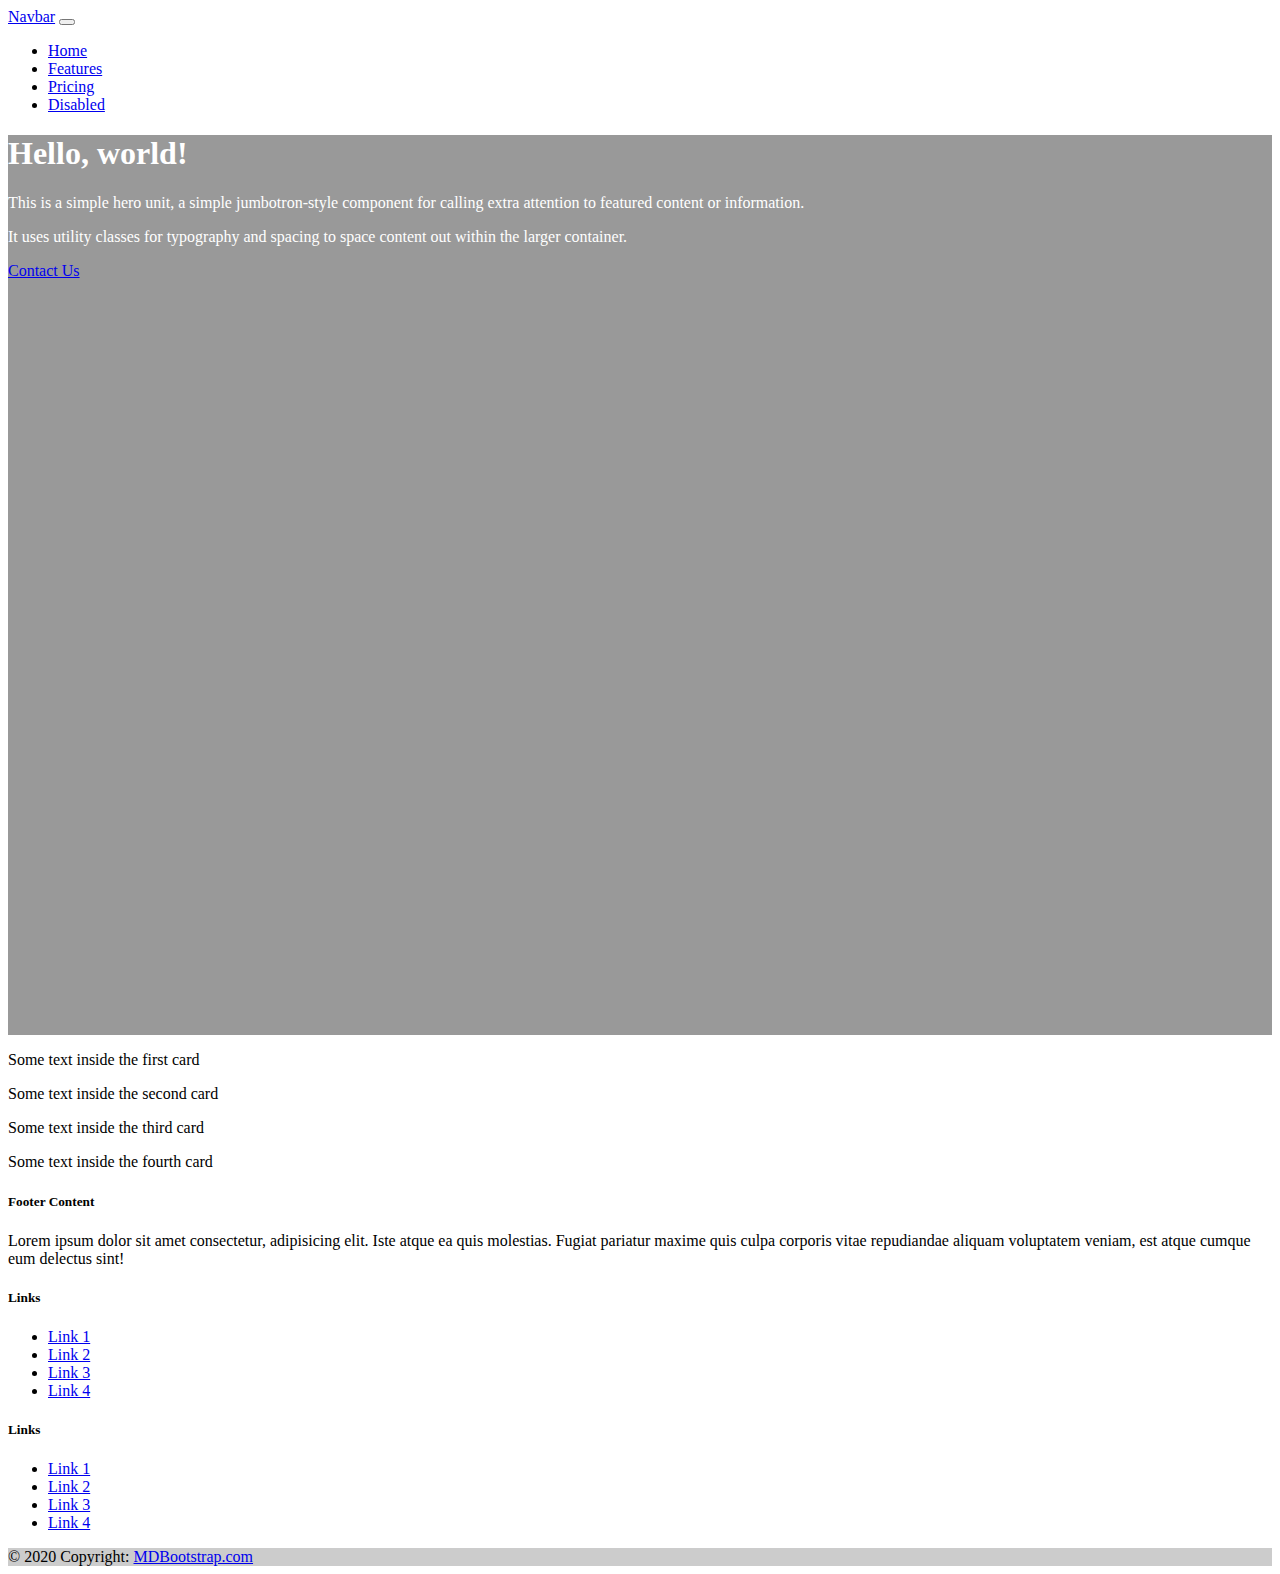
==== index.html @ ea121fef "first half" ====
<!doctype html>
<html lang="en">
  <head>
    <!-- Required meta tags -->
    <meta charset="utf-8">
    <meta name="viewport" content="width=device-width, initial-scale=1">

    <!-- Bootstrap CSS -->
    <link href="https://cdn.jsdelivr.net/npm/bootstrap@5.0.0-beta1/dist/css/bootstrap.min.css" rel="stylesheet" integrity="sha384-giJF6kkoqNQ00vy+HMDP7azOuL0xtbfIcaT9wjKHr8RbDVddVHyTfAAsrekwKmP1" crossorigin="anonymous">
    <link rel="stylesheet" href="style.css">
    <title>Hello, world!</title>
  </head>
  <body>

    <!-- this is the navbar -->
    <nav class="navbar navbar-expand-lg navbar-light bg-light">
        <div class="container-fluid">
          <a class="navbar-brand" href="#">Navbar</a>
          <button class="navbar-toggler" type="button" data-bs-toggle="collapse" data-bs-target="#navbarNav" aria-controls="navbarNav" aria-expanded="false" aria-label="Toggle navigation">
            <span class="navbar-toggler-icon"></span>
          </button>
          <div class="collapse navbar-collapse" id="navbarNav">
            <ul class="navbar-nav">
              <li class="nav-item">
                <a class="nav-link active" aria-current="page" href="#">Home</a>
              </li>
              <li class="nav-item">
                <a class="nav-link" href="#">Features</a>
              </li>
              <li class="nav-item">
                <a class="nav-link" href="#">Pricing</a>
              </li>
              <li class="nav-item">
                <a class="nav-link disabled" href="#" tabindex="-1" aria-disabled="true">Disabled</a>
              </li>
            </ul>
          </div>
        </div>
      </nav>

      <!-- this is the banner -->
      <div class="jumbotron p-5">
        <h1 class="display-4">Hello, world!</h1>
        <p class="lead">This is a simple hero unit, a simple jumbotron-style component for calling extra attention to featured content or information.</p>
        
        <p>It uses utility classes for typography and spacing to space content out within the larger container.</p>
        <p class="lead">
          <a class="btn btn-primary btn-lg" href="#" role="button">Contact Us</a>
        </p>
      </div>

      <div class="card-deck">
        <div class="card bg-primary">
          <div class="card-body text-center">
            <p class="card-text">Some text inside the first card</p>
          </div>
        </div>
        <div class="card bg-warning">
          <div class="card-body text-center">
            <p class="card-text">Some text inside the second card</p>
          </div>
        </div>
        <div class="card bg-success">
          <div class="card-body text-center">
            <p class="card-text">Some text inside the third card</p>
          </div>
        </div>
        <div class="card bg-danger">
          <div class="card-body text-center">
            <p class="card-text">Some text inside the fourth card</p>
          </div>
        </div>
      </div>

      <!-- this is the footer -->
      <footer class="bg-primary text-white text-center text-lg-start">
        <!-- Grid container -->
        <div class="container p-4">
          <!--Grid row-->
          <div class="row">
            <!--Grid column-->
            <div class="col-lg-6 col-md-12 mb-4 mb-md-0">
              <h5 class="text-uppercase">Footer Content</h5>
      
              <p>
                Lorem ipsum dolor sit amet consectetur, adipisicing elit. Iste atque ea quis
                molestias. Fugiat pariatur maxime quis culpa corporis vitae repudiandae aliquam
                voluptatem veniam, est atque cumque eum delectus sint!
              </p>
            </div>
            <!--Grid column-->
      
            <!--Grid column-->
            <div class="col-lg-3 col-md-6 mb-4 mb-md-0">
              <h5 class="text-uppercase">Links</h5>
      
              <ul class="list-unstyled mb-0">
                <li>
                  <a href="#!" class="text-white">Link 1</a>
                </li>
                <li>
                  <a href="#!" class="text-white">Link 2</a>
                </li>
                <li>
                  <a href="#!" class="text-white">Link 3</a>
                </li>
                <li>
                  <a href="#!" class="text-white">Link 4</a>
                </li>
              </ul>
            </div>
            <!--Grid column-->
      
            <!--Grid column-->
            <div class="col-lg-3 col-md-6 mb-4 mb-md-0">
              <h5 class="text-uppercase mb-0">Links</h5>
      
              <ul class="list-unstyled">
                <li>
                  <a href="#!" class="text-white">Link 1</a>
                </li>
                <li>
                  <a href="#!" class="text-white">Link 2</a>
                </li>
                <li>
                  <a href="#!" class="text-white">Link 3</a>
                </li>
                <li>
                  <a href="#!" class="text-white">Link 4</a>
                </li>
              </ul>
            </div>
            <!--Grid column-->
          </div>
          <!--Grid row-->
        </div>
        <!-- Grid container -->
      
        <!-- Copyright -->
        <div class="text-center p-3" style="background-color: rgba(0, 0, 0, 0.2)">
          © 2020 Copyright:
          <a class="text-white" href="https://mdbootstrap.com/">MDBootstrap.com</a>
        </div>
        <!-- Copyright -->
      </footer>

  
      <script src="https://cdn.jsdelivr.net/npm/bootstrap@5.0.0-beta1/dist/js/bootstrap.bundle.min.js" integrity="sha384-ygbV9kiqUc6oa4msXn9868pTtWMgiQaeYH7/t7LECLbyPA2x65Kgf80OJFdroafW" crossorigin="anonymous"></script>
</body>
</html>
---- style.css ----
.jumbotron {
    background-image: linear-gradient(rgba(0,0,0,0.4),rgba(0,0,0,0.4)), url(https://images.pexels.com/photos/3629227/pexels-photo-3629227.jpeg?auto=compress&cs=tinysrgb&dpr=2&h=750&w=1260);
    background-position: center;
    background-size: cover;
    height: 100vh;
    color: white;
}
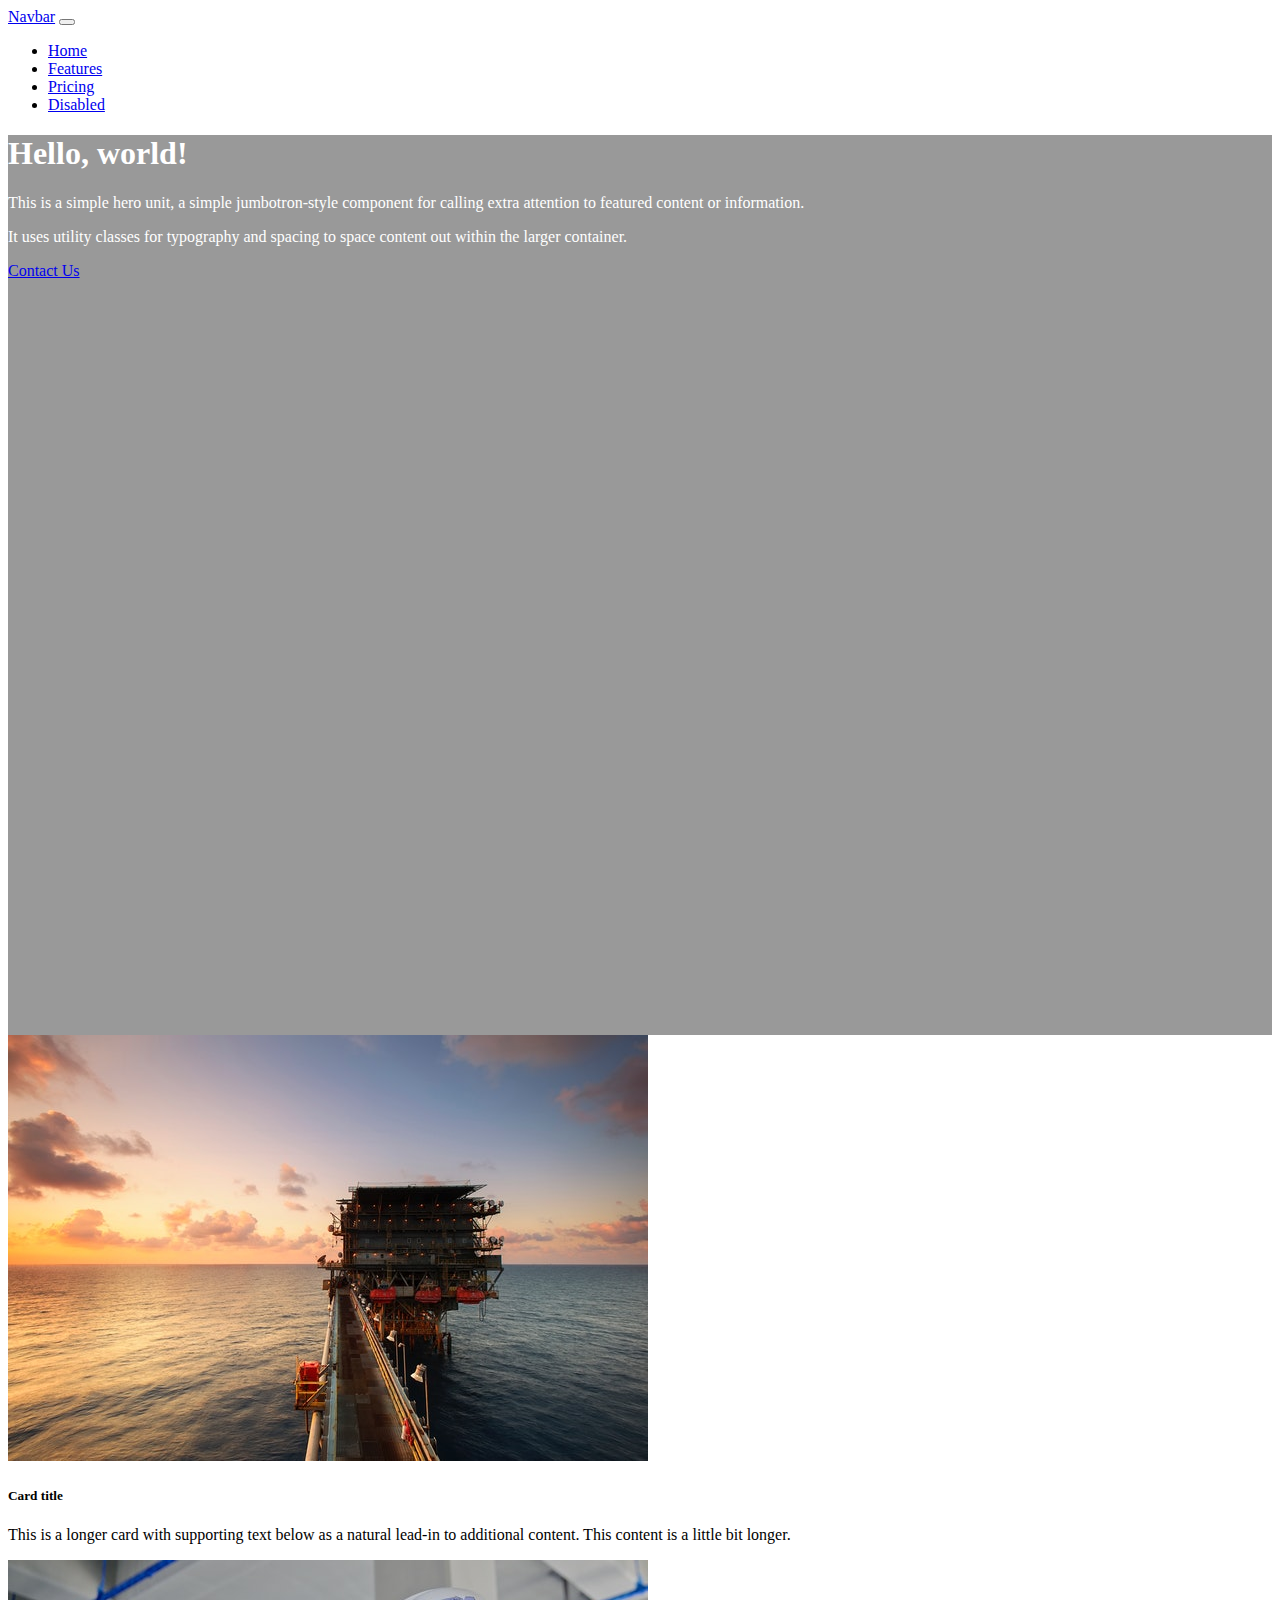
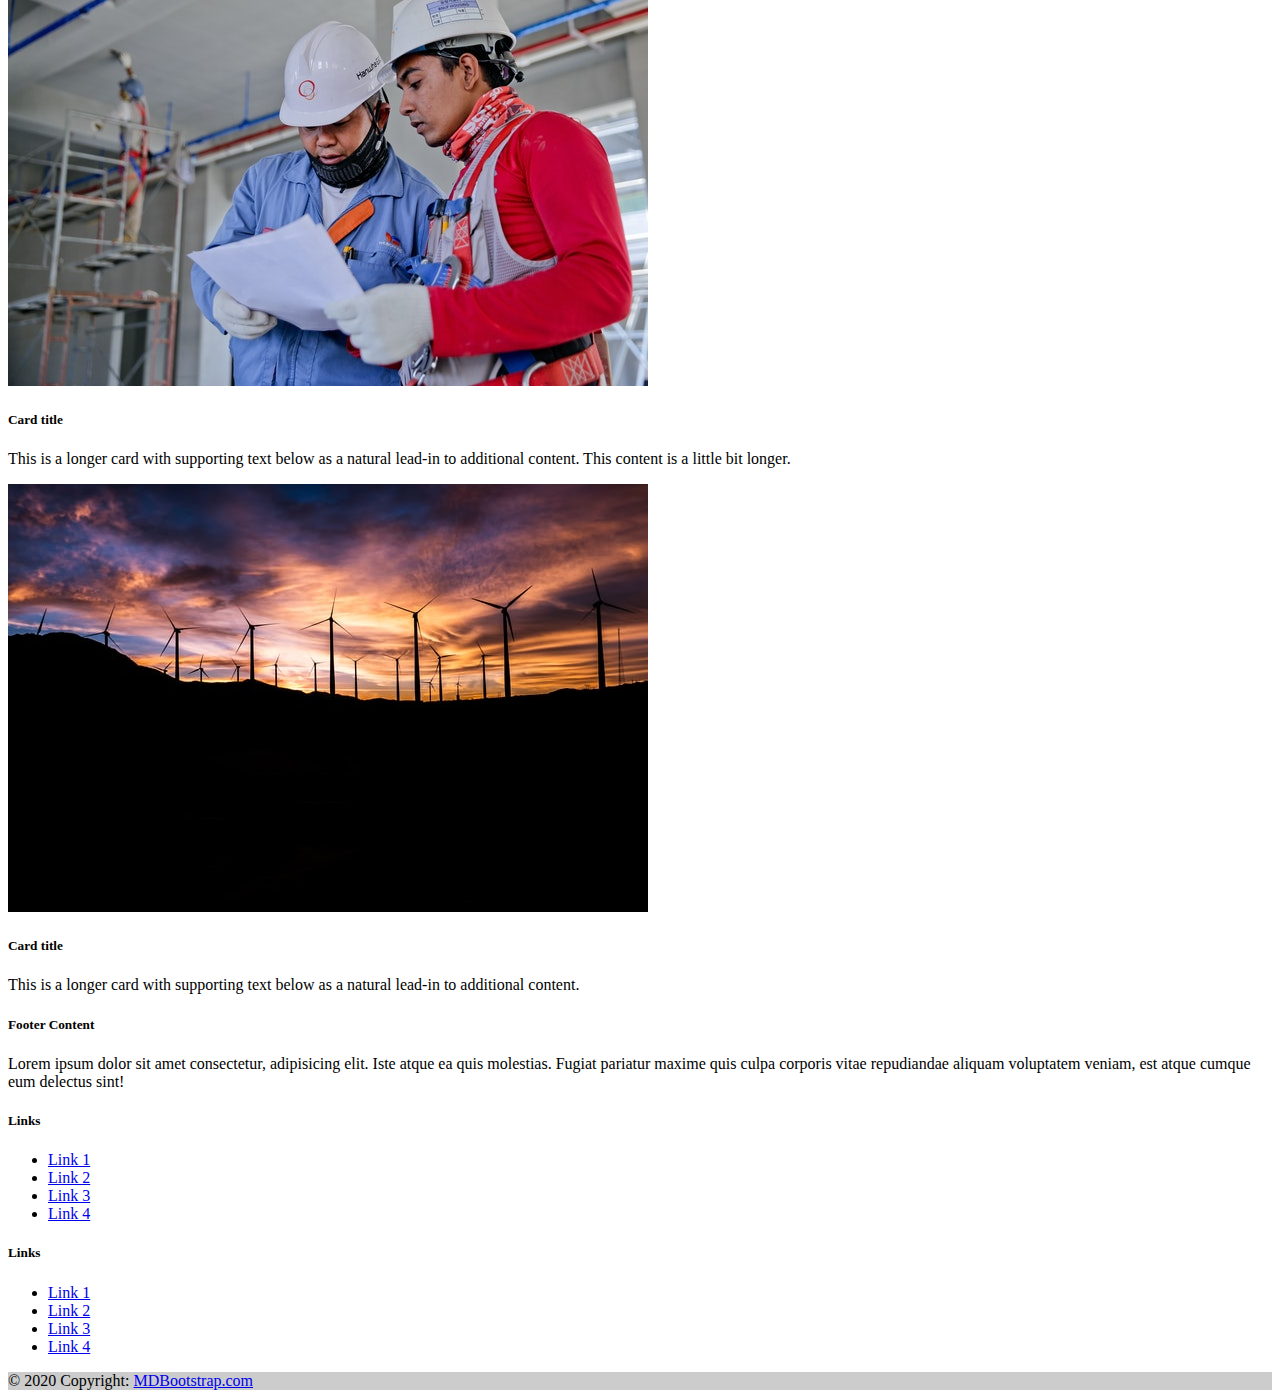
==== commit 6be5f314: "added cards" ====
--- a/index.html
+++ b/index.html
@@ -49,29 +49,58 @@
         </p>
       </div>
 
-      <div class="card-deck">
-        <div class="card bg-primary">
-          <div class="card-body text-center">
-            <p class="card-text">Some text inside the first card</p>
+      <!-- this is the card section -->
+      <div class="row row-cols-1 row-cols-md-3 g-4">
+        <div class="col">
+          <div class="card">
+            <img
+              src="images/card1.jpg"
+              class="card-img-top"
+              alt="..."
+            />
+            <div class="card-body">
+              <h5 class="card-title">Card title</h5>
+              <p class="card-text">
+                This is a longer card with supporting text below as a natural lead-in to
+                additional content. This content is a little bit longer.
+              </p>
+            </div>
           </div>
         </div>
-        <div class="card bg-warning">
-          <div class="card-body text-center">
-            <p class="card-text">Some text inside the second card</p>
+        <div class="col">
+          <div class="card">
+            <img
+              src="images/working.jpg"
+              class="card-img-top"
+              alt="..."
+            />
+            <div class="card-body">
+              <h5 class="card-title">Card title</h5>
+              <p class="card-text">
+                This is a longer card with supporting text below as a natural lead-in to
+                additional content. This content is a little bit longer.
+              </p>
+            </div>
           </div>
         </div>
-        <div class="card bg-success">
-          <div class="card-body text-center">
-            <p class="card-text">Some text inside the third card</p>
-          </div>
-        </div>
-        <div class="card bg-danger">
-          <div class="card-body text-center">
-            <p class="card-text">Some text inside the fourth card</p>
+        <div class="col">
+          <div class="card">
+            <img
+              src="images/wind.jpg"
+              class="card-img-top"
+              alt="..."
+            />
+            <div class="card-body">
+              <h5 class="card-title">Card title</h5>
+              <p class="card-text">
+                This is a longer card with supporting text below as a natural lead-in to
+                additional content.
+              </p>
+            </div>
           </div>
         </div>
       </div>
-
+      
       <!-- this is the footer -->
       <footer class="bg-primary text-white text-center text-lg-start">
         <!-- Grid container -->
@@ -144,7 +173,9 @@
         <!-- Copyright -->
       </footer>
 
-  
-      <script src="https://cdn.jsdelivr.net/npm/bootstrap@5.0.0-beta1/dist/js/bootstrap.bundle.min.js" integrity="sha384-ygbV9kiqUc6oa4msXn9868pTtWMgiQaeYH7/t7LECLbyPA2x65Kgf80OJFdroafW" crossorigin="anonymous"></script>
+      <script src="https://code.jquery.com/jquery-3.2.1.slim.min.js" integrity="sha384-KJ3o2DKtIkvYIK3UENzmM7KCkRr/rE9/Qpg6aAZGJwFDMVNA/GpGFF93hXpG5KkN" crossorigin="anonymous"></script>
+      <script src="https://cdnjs.cloudflare.com/ajax/libs/popper.js/1.12.9/umd/popper.min.js" integrity="sha384-ApNbgh9B+Y1QKtv3Rn7W3mgPxhU9K/ScQsAP7hUibX39j7fakFPskvXusvfa0b4Q" crossorigin="anonymous"></script>
+      <script src="https://maxcdn.bootstrapcdn.com/bootstrap/4.0.0/js/bootstrap.min.js" integrity="sha384-JZR6Spejh4U02d8jOt6vLEHfe/JQGiRRSQQxSfFWpi1MquVdAyjUar5+76PVCmYl" crossorigin="anonymous"></script>
+    
 </body>
 </html>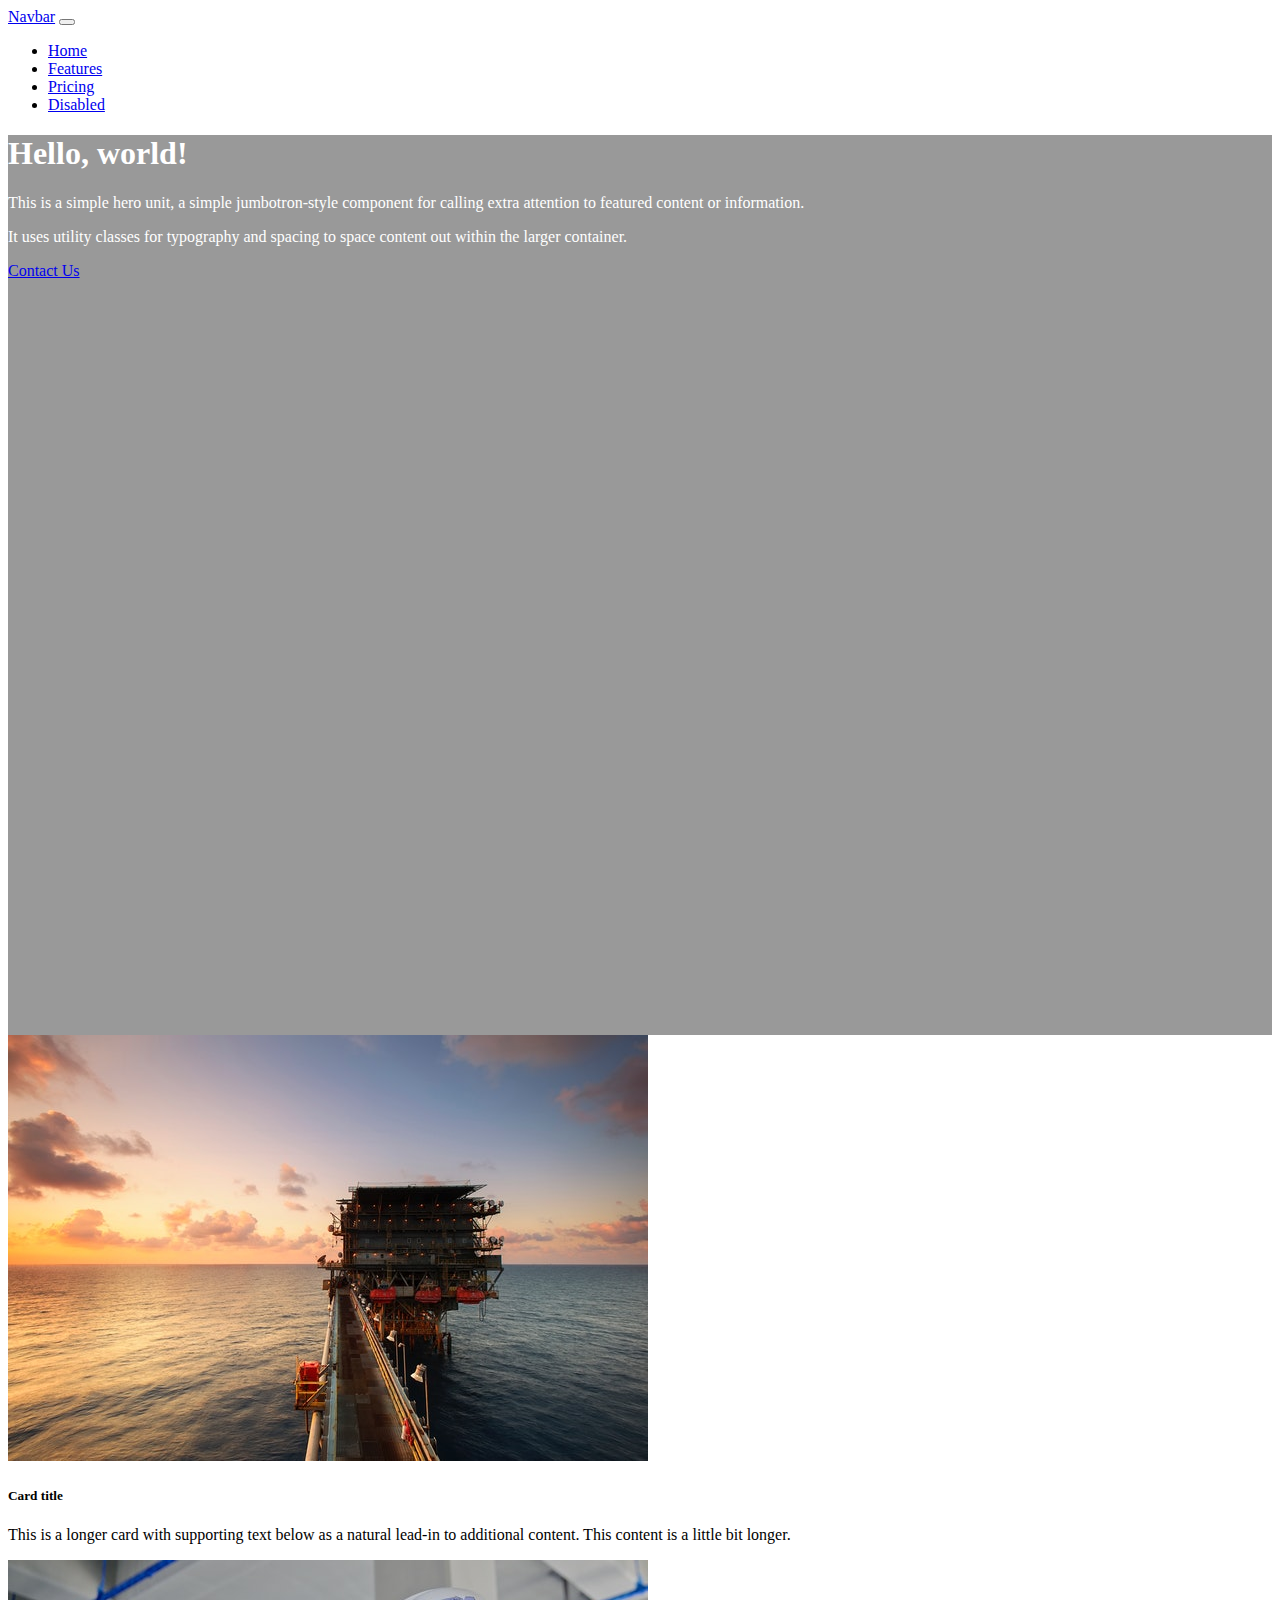
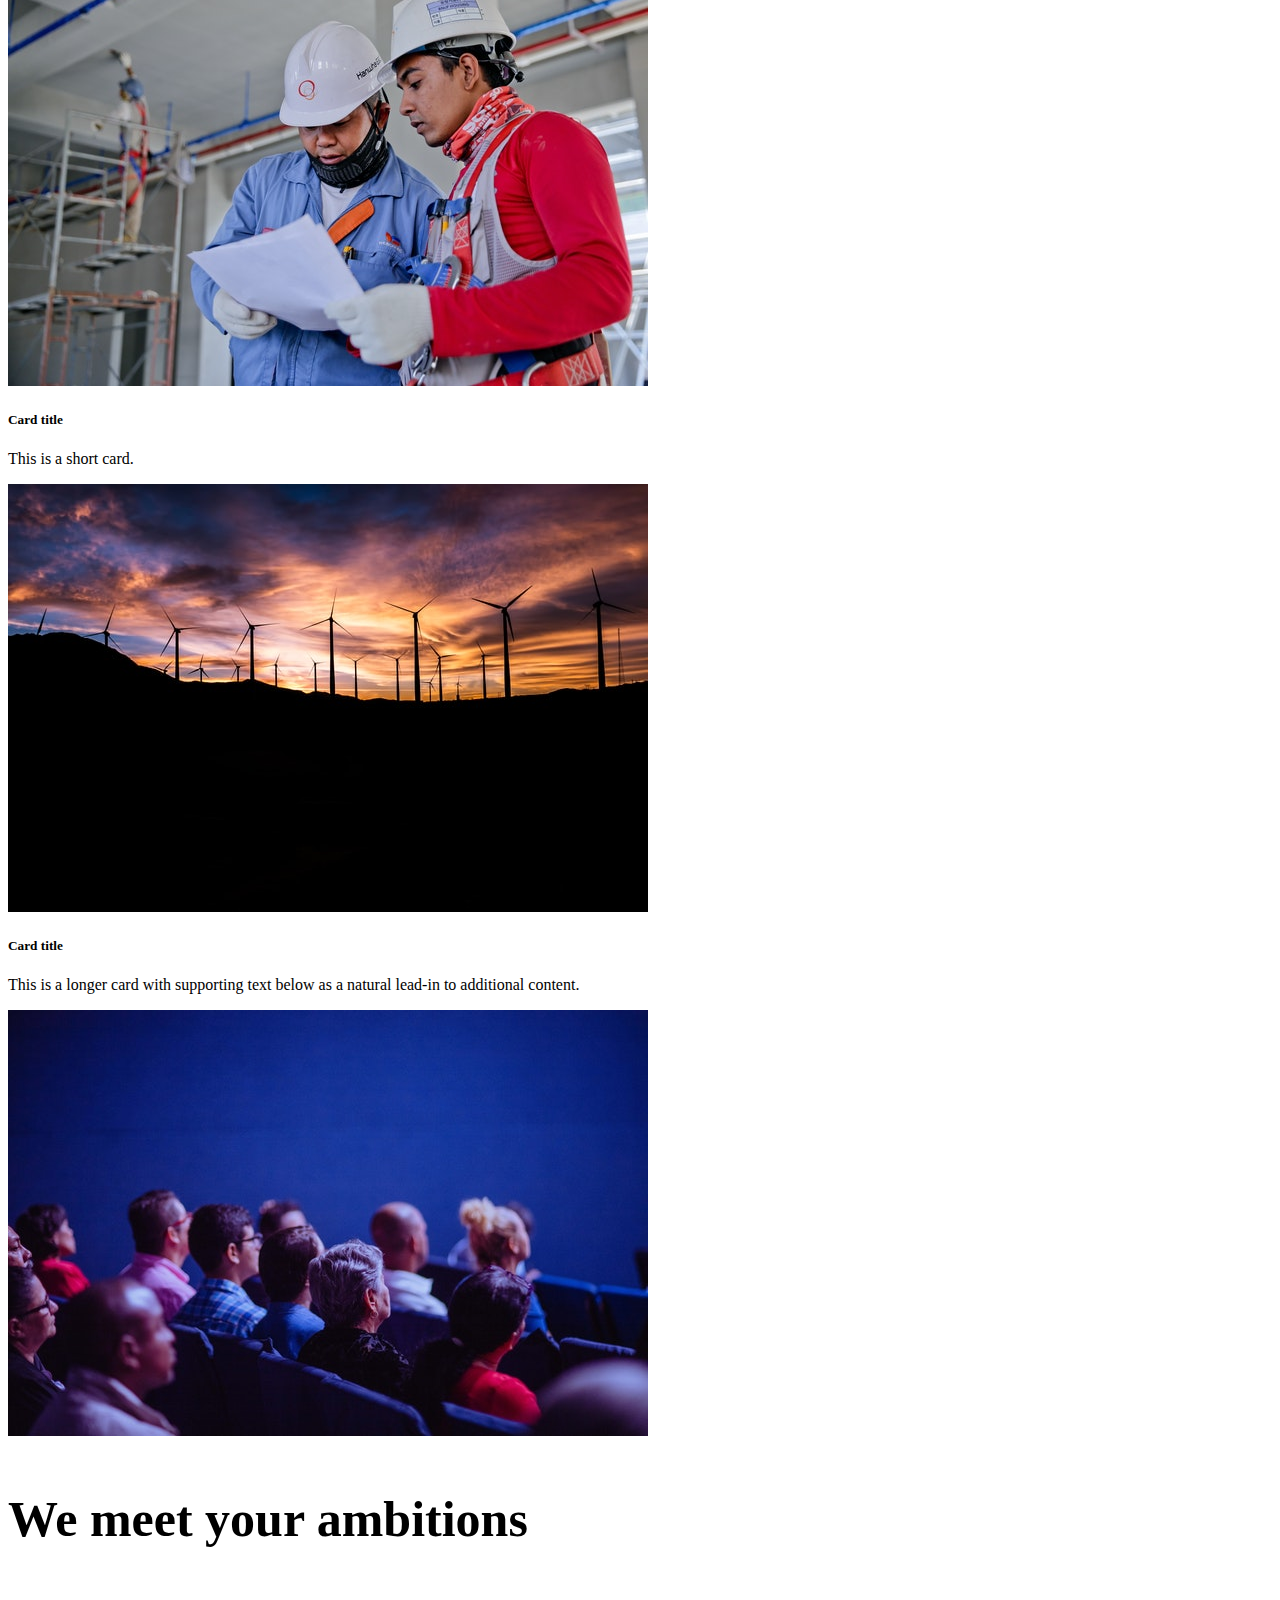
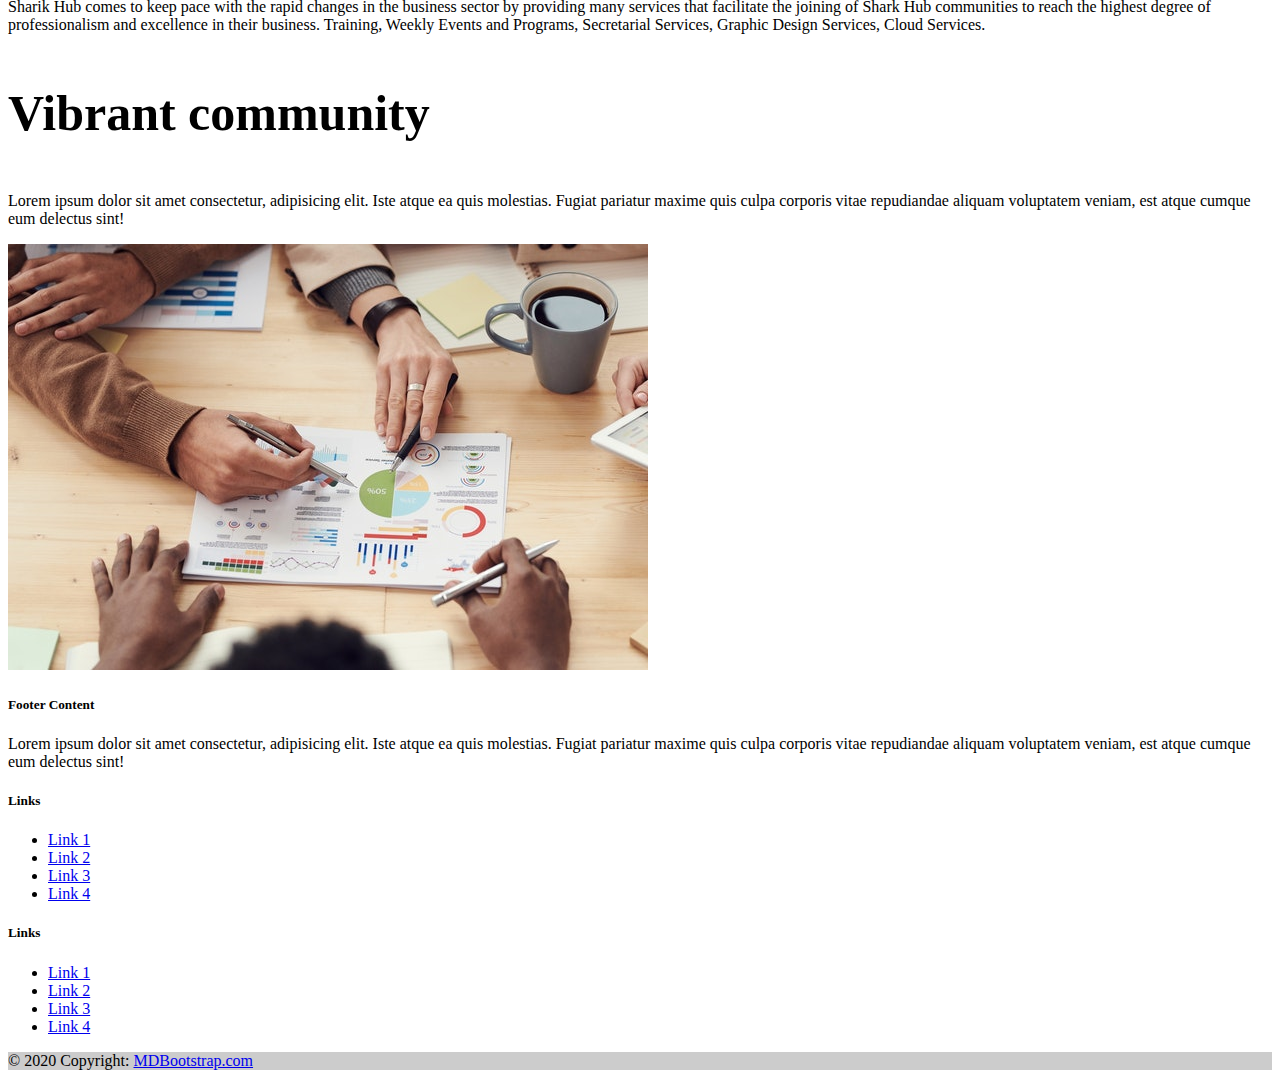
==== commit 521fd142: "finished the first page" ====
--- a/index.html
+++ b/index.html
@@ -40,7 +40,7 @@
 
       <!-- this is the banner -->
       <div class="jumbotron p-5">
-        <h1 class="display-4">Hello, world!</h1>
+        <h1 class="display-1">Hello, world!</h1>
         <p class="lead">This is a simple hero unit, a simple jumbotron-style component for calling extra attention to featured content or information.</p>
         
         <p>It uses utility classes for typography and spacing to space content out within the larger container.</p>
@@ -50,9 +50,9 @@
       </div>
 
       <!-- this is the card section -->
-      <div class="row row-cols-1 row-cols-md-3 g-4">
+      <div class="row row-cols-1 row-cols-md-3 g-4 mt-1">
         <div class="col">
-          <div class="card">
+          <div class="card h-100">
             <img
               src="images/card1.jpg"
               class="card-img-top"
@@ -68,7 +68,7 @@
           </div>
         </div>
         <div class="col">
-          <div class="card">
+          <div class="card h-100">
             <img
               src="images/working.jpg"
               class="card-img-top"
@@ -76,15 +76,12 @@
             />
             <div class="card-body">
               <h5 class="card-title">Card title</h5>
-              <p class="card-text">
-                This is a longer card with supporting text below as a natural lead-in to
-                additional content. This content is a little bit longer.
-              </p>
+              <p class="card-text">This is a short card.</p>
             </div>
           </div>
         </div>
         <div class="col">
-          <div class="card">
+          <div class="card h-100">
             <img
               src="images/wind.jpg"
               class="card-img-top"
@@ -100,7 +97,43 @@
           </div>
         </div>
       </div>
-      
+
+      <!-- middle section -->
+     
+
+       <div class="container">
+        <div class="row featured mt-5">
+      
+          <div class="col-12 col-lg-8">
+              <img src="images/img2.jpg" alt="meeting" class="img-fluid">
+          </div>
+      
+          <div class="col-12 col-lg-4">
+            <h3 style="font-size: 50px;">We meet your ambitions</h3>
+            <p>Sharik Hub comes to keep pace with the rapid changes in the business sector by providing many services that facilitate the joining of Shark Hub communities to reach the highest degree of professionalism and excellence in their business. Training, Weekly Events and Programs, Secretarial Services, Graphic Design Services, Cloud Services.</p>
+          </div>
+      
+        </div>
+      </div>
+
+      <div class="container">
+        <div class="row featured mt-5 mb-5">
+           <div class="col-12 col-lg-6">
+            <h3 style="font-size: 50px;">Vibrant community</h3>
+            <p>
+                Lorem ipsum dolor sit amet consectetur, adipisicing elit. Iste atque ea quis
+                molestias. Fugiat pariatur maxime quis culpa corporis vitae repudiandae aliquam
+                voluptatem veniam, est atque cumque eum delectus sint!
+              </p>          
+          </div>
+      
+          <div class="col-12 col-lg-6">
+            <img src="images/number1.jpg" alt="number" class="img-fluid">
+          </div>
+      
+        </div>
+      </div> 
+
       <!-- this is the footer -->
       <footer class="bg-primary text-white text-center text-lg-start">
         <!-- Grid container -->
--- a/style.css
+++ b/style.css
@@ -5,3 +5,7 @@
     height: 100vh;
     color: white;
 }
+
+/* .featured {
+    background-color: wheat;
+} */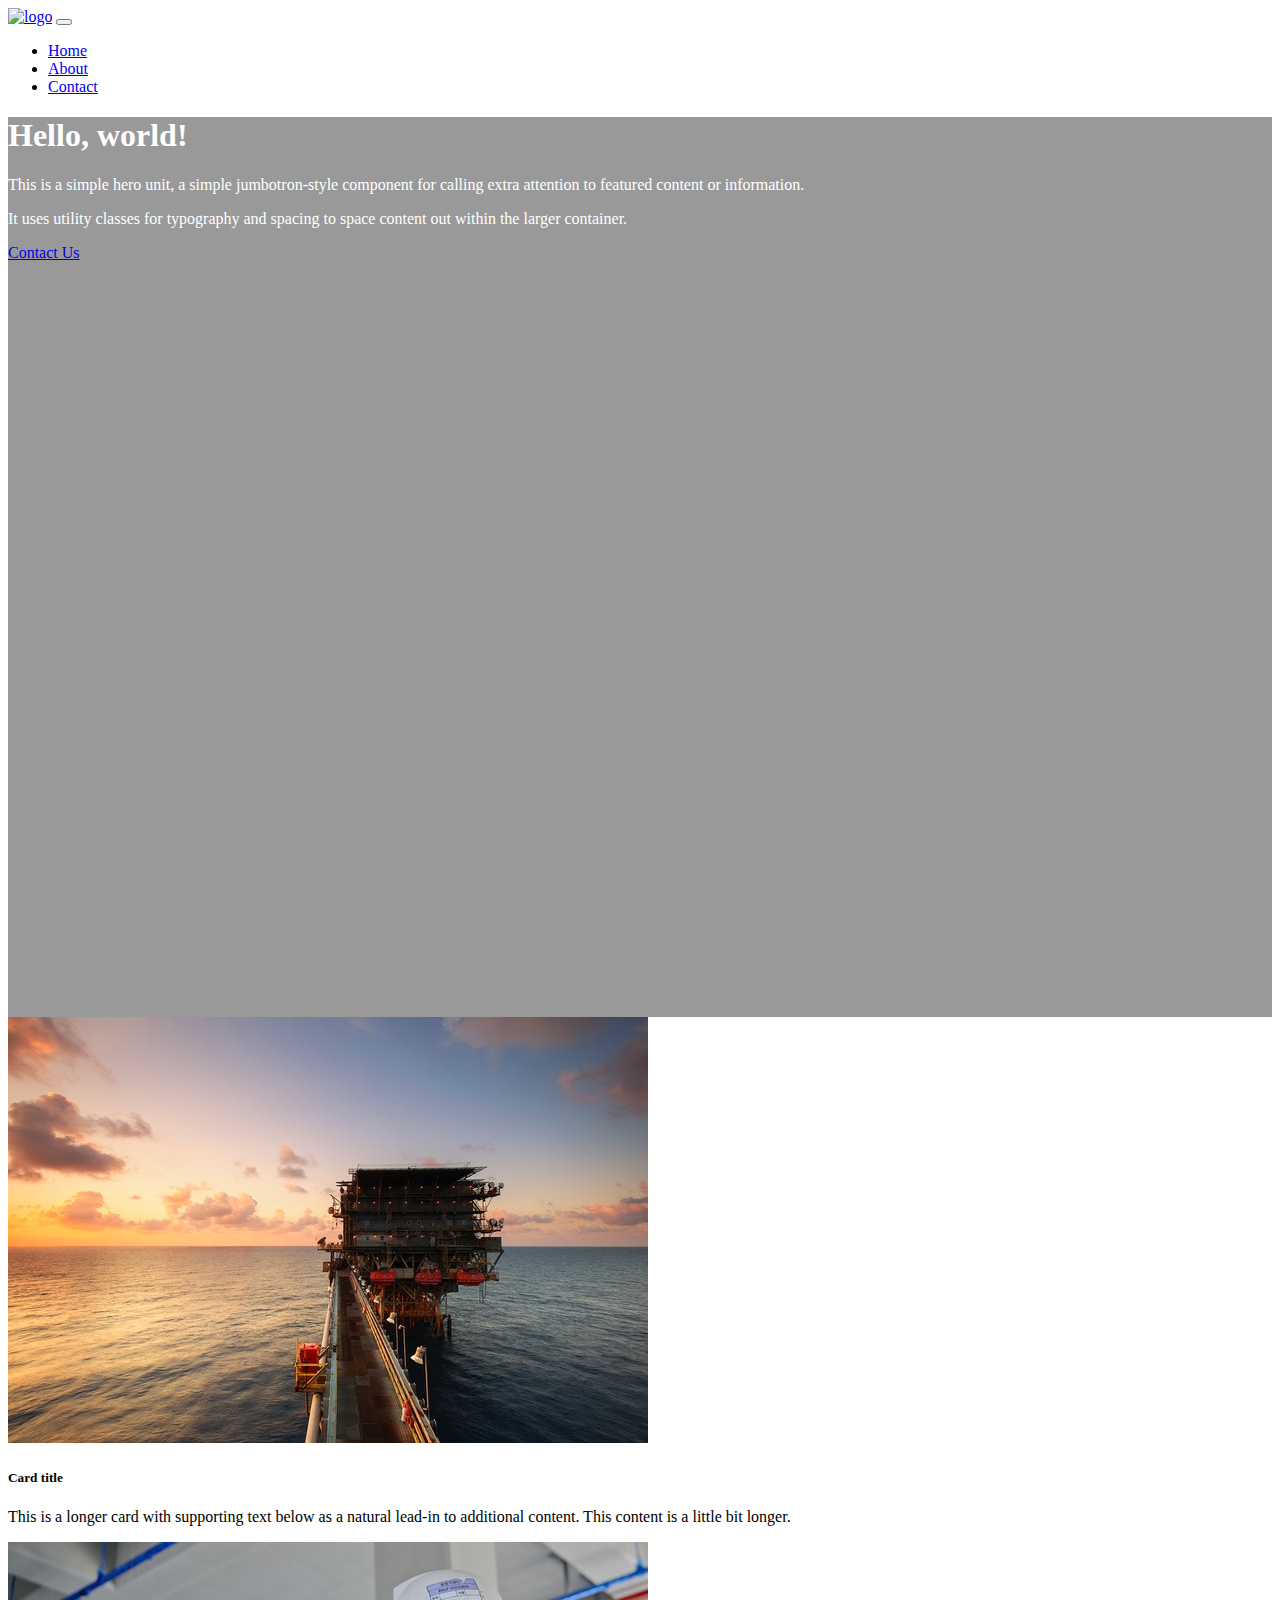
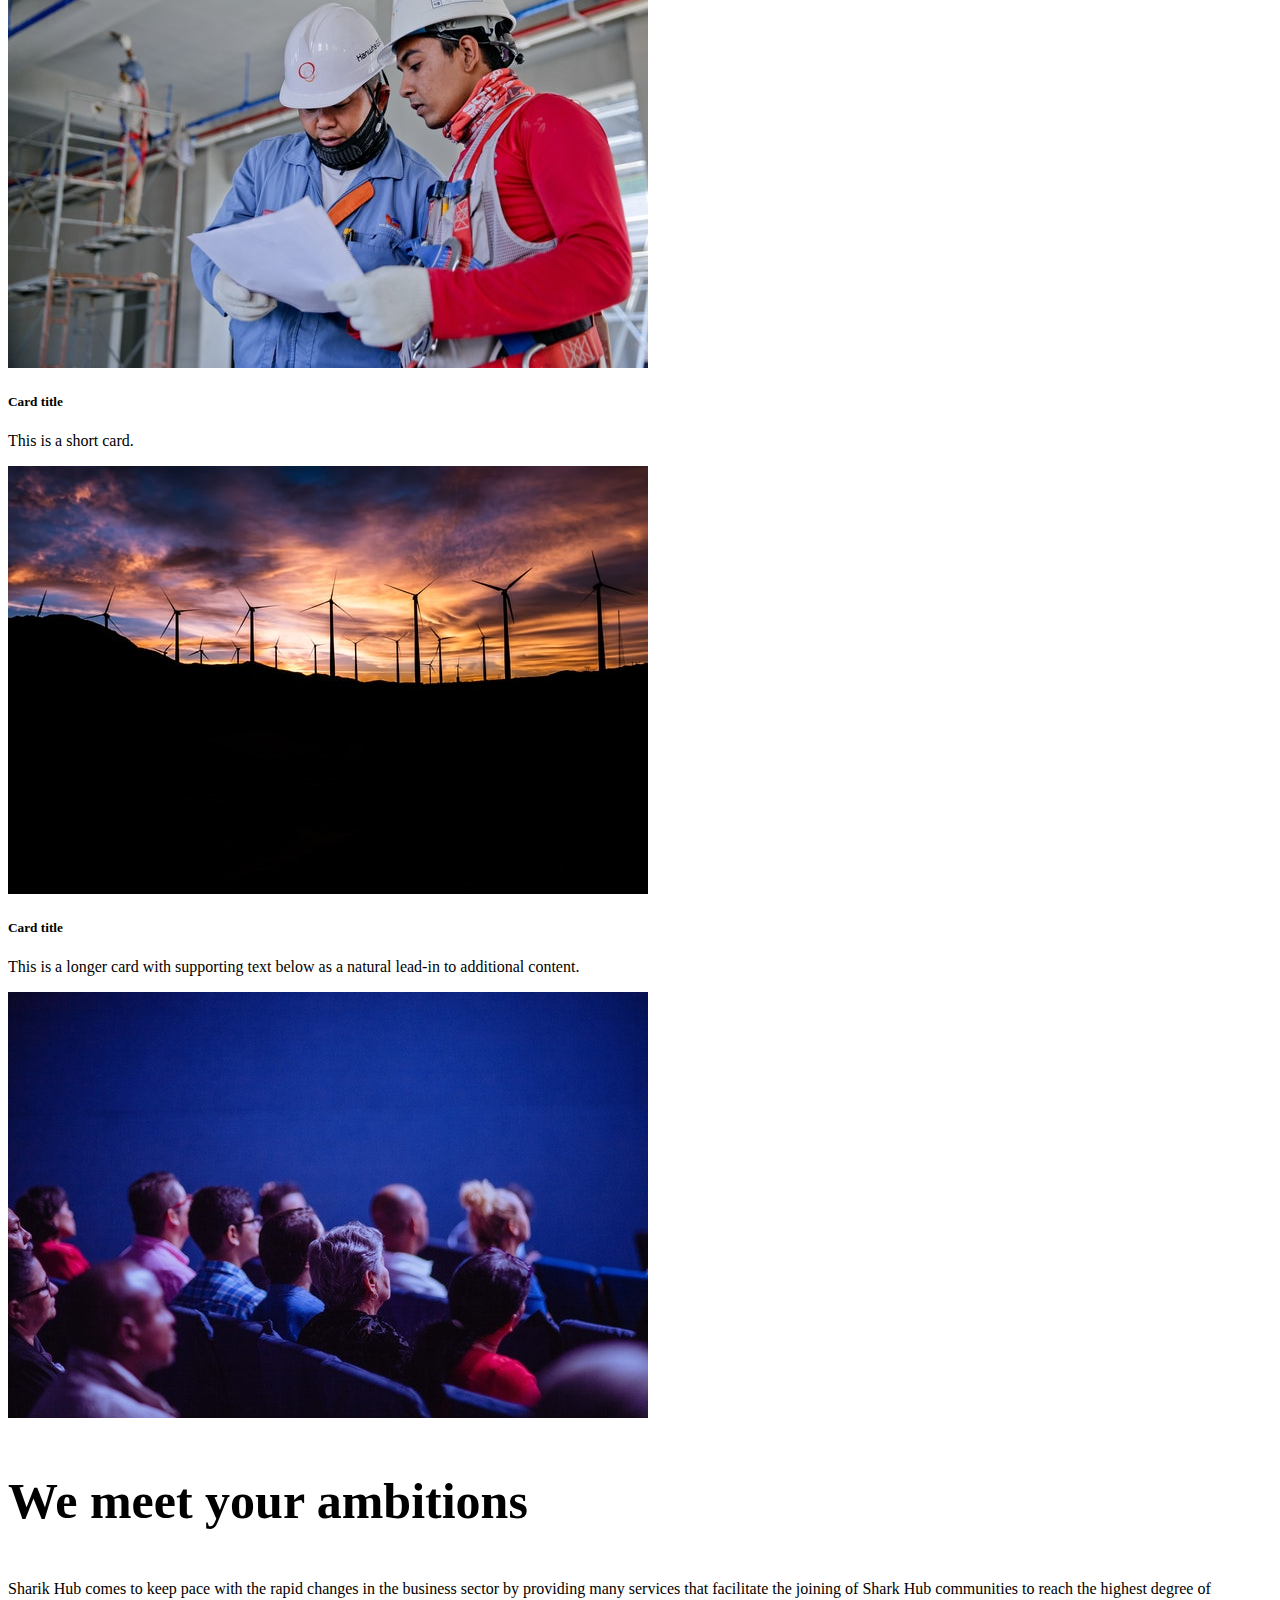
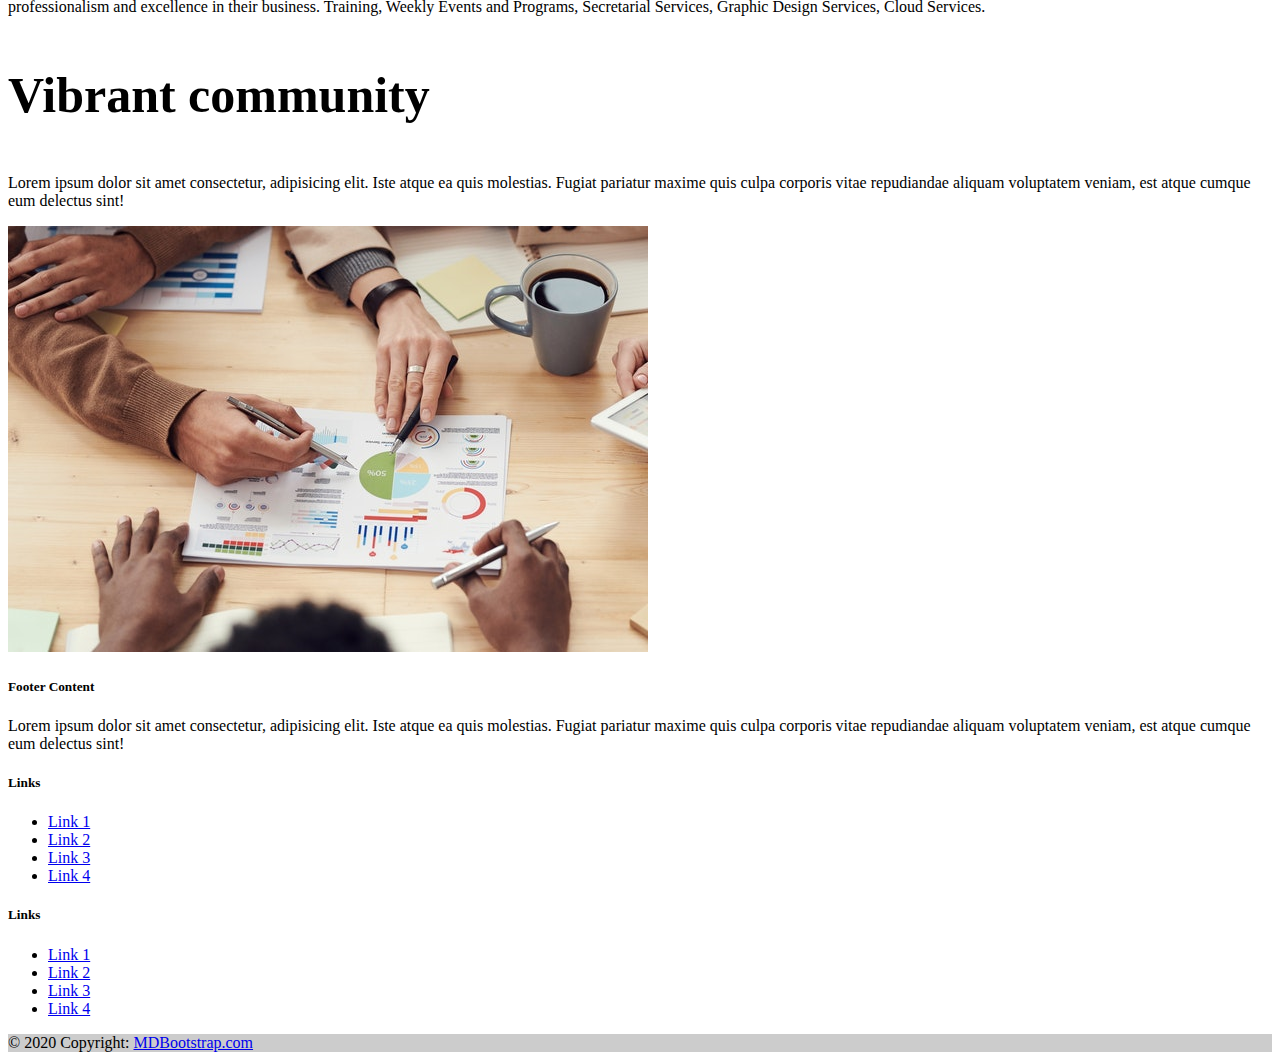
==== commit b767a8b1: "finished the site" ====
--- a/index.html
+++ b/index.html
@@ -13,30 +13,25 @@
   <body>
 
     <!-- this is the navbar -->
-    <nav class="navbar navbar-expand-lg navbar-light bg-light">
-        <div class="container-fluid">
-          <a class="navbar-brand" href="#">Navbar</a>
-          <button class="navbar-toggler" type="button" data-bs-toggle="collapse" data-bs-target="#navbarNav" aria-controls="navbarNav" aria-expanded="false" aria-label="Toggle navigation">
-            <span class="navbar-toggler-icon"></span>
-          </button>
-          <div class="collapse navbar-collapse" id="navbarNav">
-            <ul class="navbar-nav">
-              <li class="nav-item">
-                <a class="nav-link active" aria-current="page" href="#">Home</a>
-              </li>
-              <li class="nav-item">
-                <a class="nav-link" href="#">Features</a>
-              </li>
-              <li class="nav-item">
-                <a class="nav-link" href="#">Pricing</a>
-              </li>
-              <li class="nav-item">
-                <a class="nav-link disabled" href="#" tabindex="-1" aria-disabled="true">Disabled</a>
-              </li>
-            </ul>
-          </div>
-        </div>
-      </nav>
+    <nav class="navbar navbar-expand-lg navbar-dark bg-dark">
+      <a class="navbar-brand" href="#"><img src="assets/shared/desktop/logo.svg" alt="logo"></a>
+      <button class="navbar-toggler" type="button" data-toggle="collapse" data-target="#navbarNav" aria-controls="navbarNav" aria-expanded="false" aria-label="Toggle navigation">
+        <span class="navbar-toggler-icon"></span>
+      </button>
+      <div class="collapse navbar-collapse" id="navbarNav">
+        <ul class="navbar-nav">
+          <li class="nav-item active">
+            <a class="nav-link" href="index.html">Home <span class="sr-only"></span></a>
+          </li>
+          <li class="nav-item">
+            <a class="nav-link" href="about.html">About</a>
+          </li>
+          <li class="nav-item">
+            <a class="nav-link" href="contact.html">Contact</a>
+          </li>
+        </ul>
+      </div>
+    </nav>
 
       <!-- this is the banner -->
       <div class="jumbotron p-5">
@@ -135,7 +130,7 @@
       </div> 
 
       <!-- this is the footer -->
-      <footer class="bg-primary text-white text-center text-lg-start">
+      <footer class="bg-dark text-white text-center text-lg-start">
         <!-- Grid container -->
         <div class="container p-4">
           <!--Grid row-->
--- a/style.css
+++ b/style.css
@@ -6,6 +6,3 @@
     color: white;
 }
 
-/* .featured {
-    background-color: wheat;
-} */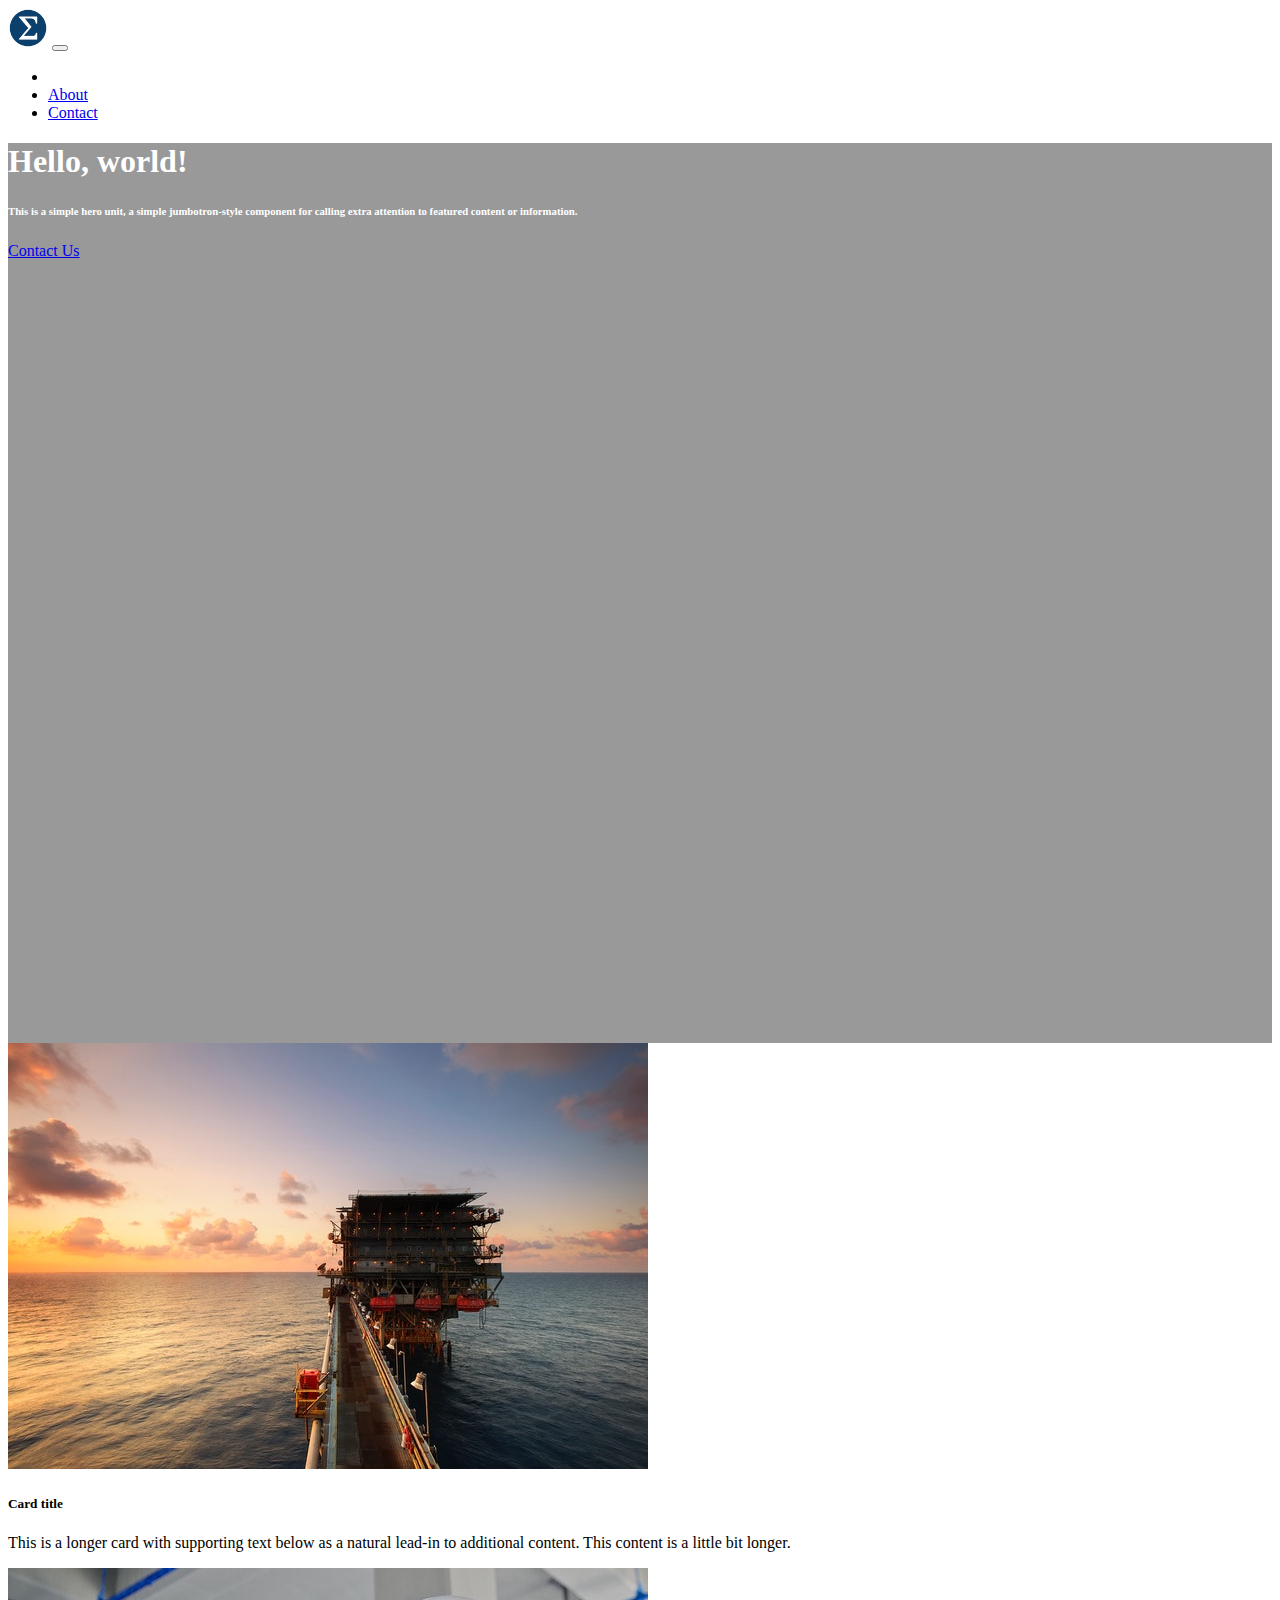
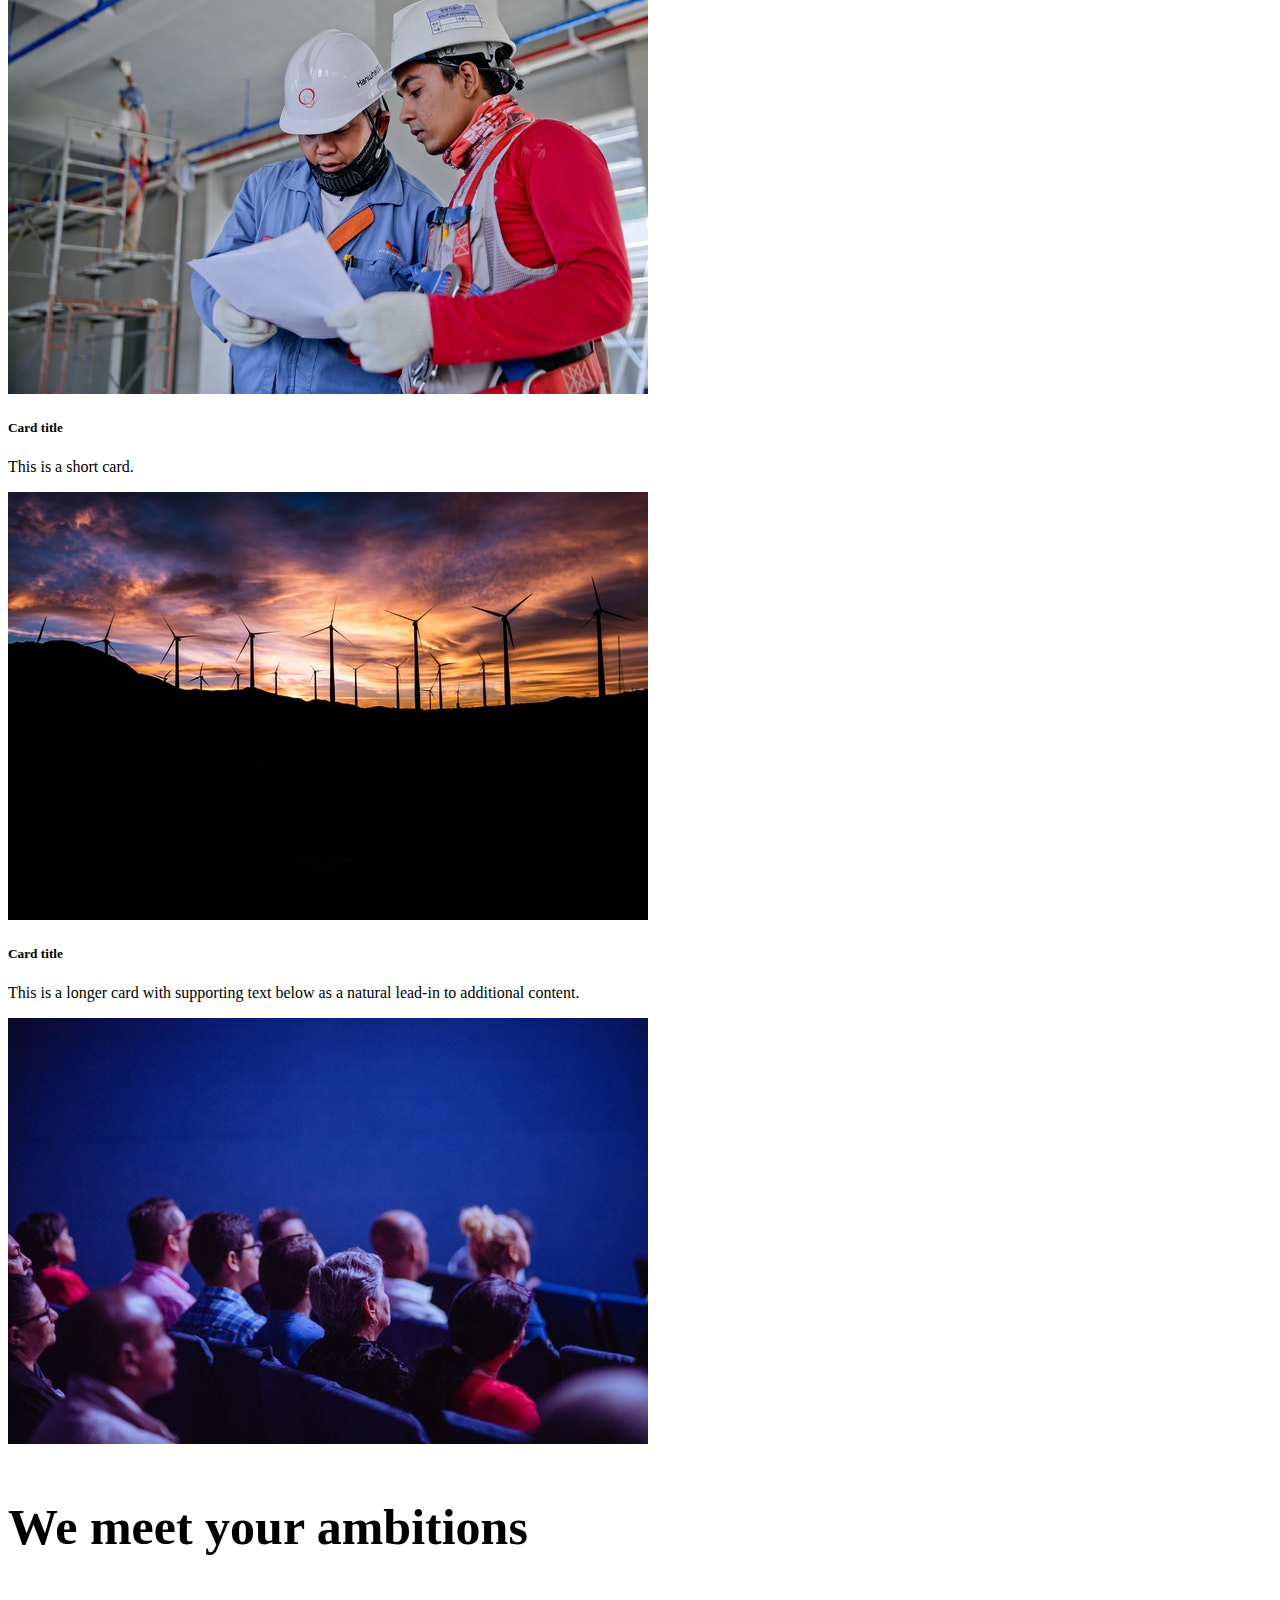
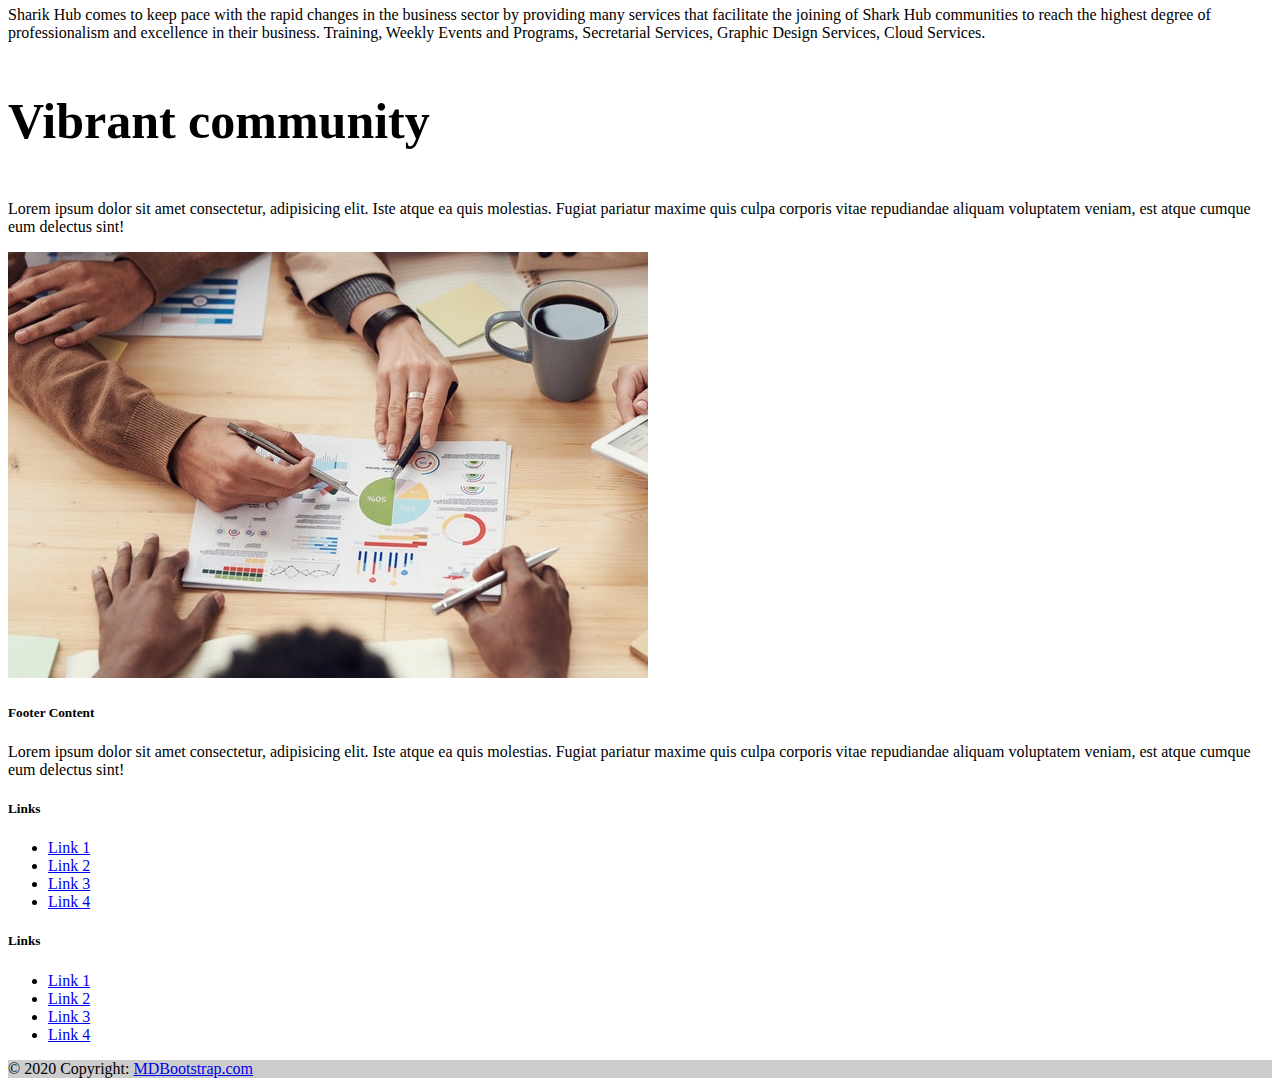
==== commit e5931a9a: "finished few things" ====
--- a/index.html
+++ b/index.html
@@ -14,14 +14,14 @@
 
     <!-- this is the navbar -->
     <nav class="navbar navbar-expand-lg navbar-dark bg-dark">
-      <a class="navbar-brand" href="#"><img src="assets/shared/desktop/logo.svg" alt="logo"></a>
+      <a class="navbar-brand" href="index.html"><img src="./images/sigma.png" width="40" height="40"  alt=""></a>
       <button class="navbar-toggler" type="button" data-toggle="collapse" data-target="#navbarNav" aria-controls="navbarNav" aria-expanded="false" aria-label="Toggle navigation">
         <span class="navbar-toggler-icon"></span>
       </button>
       <div class="collapse navbar-collapse" id="navbarNav">
         <ul class="navbar-nav">
           <li class="nav-item active">
-            <a class="nav-link" href="index.html">Home <span class="sr-only"></span></a>
+            <!-- <a class="nav-link" href="index.html">Home <span class="sr-only"></span></a> -->
           </li>
           <li class="nav-item">
             <a class="nav-link" href="about.html">About</a>
@@ -34,7 +34,7 @@
     </nav>
 
       <!-- this is the banner -->
-      <div class="jumbotron p-5">
+      <!-- <div class="jumbotron p-5">
         <h1 class="display-1">Hello, world!</h1>
         <p class="lead">This is a simple hero unit, a simple jumbotron-style component for calling extra attention to featured content or information.</p>
         
@@ -42,6 +42,12 @@
         <p class="lead">
           <a class="btn btn-primary btn-lg" href="#" role="button">Contact Us</a>
         </p>
+      </div> -->
+
+      <div class="p-5 text-center bg-light header">
+        <h1 class="mb-3 mt-5">Hello, world!</h1>
+        <h6 class="mb-3">This is a simple hero unit, a simple jumbotron-style component for calling extra attention to featured content or information.</h6>
+        <a class="btn btn-primary" href="contact.html" role="button">Contact Us</a>
       </div>
 
       <!-- this is the card section -->
--- a/style.css
+++ b/style.css
@@ -1,4 +1,4 @@
-.jumbotron {
+.header {
     background-image: linear-gradient(rgba(0,0,0,0.4),rgba(0,0,0,0.4)), url(https://images.pexels.com/photos/3629227/pexels-photo-3629227.jpeg?auto=compress&cs=tinysrgb&dpr=2&h=750&w=1260);
     background-position: center;
     background-size: cover;
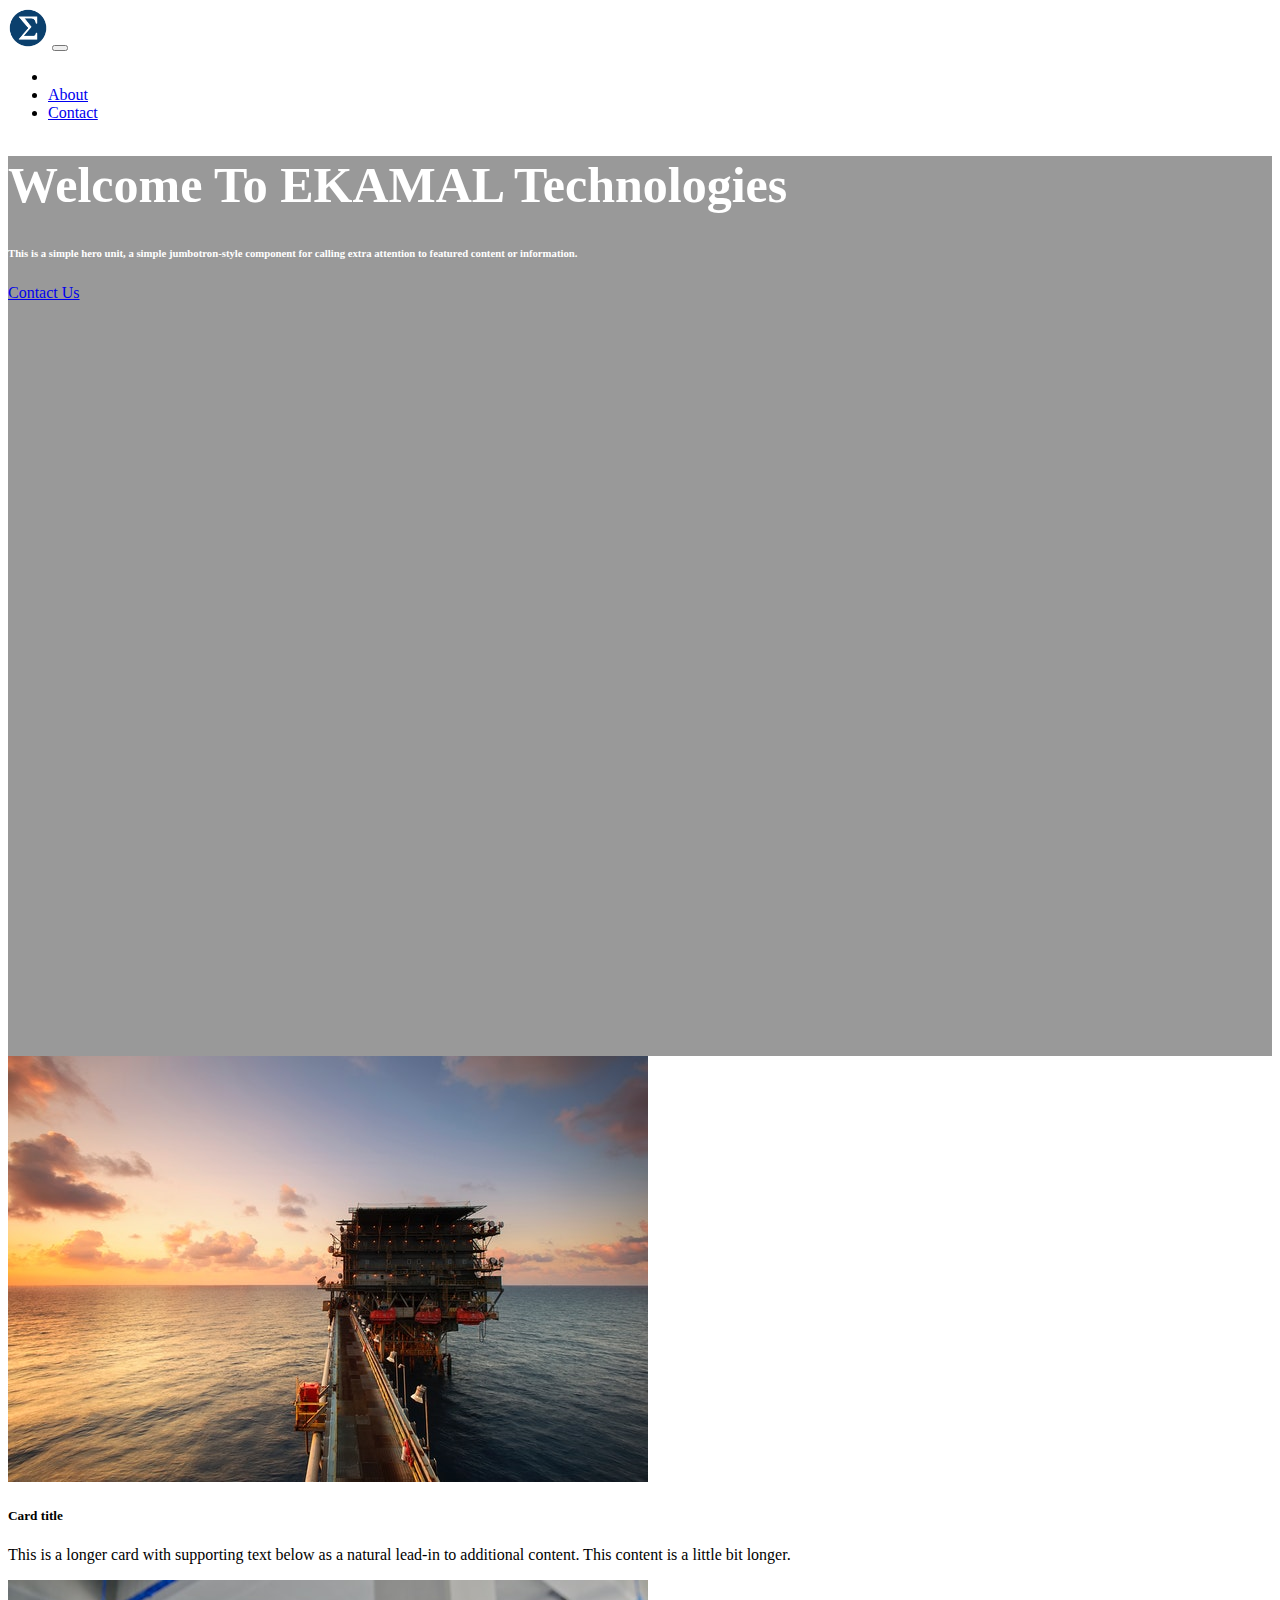
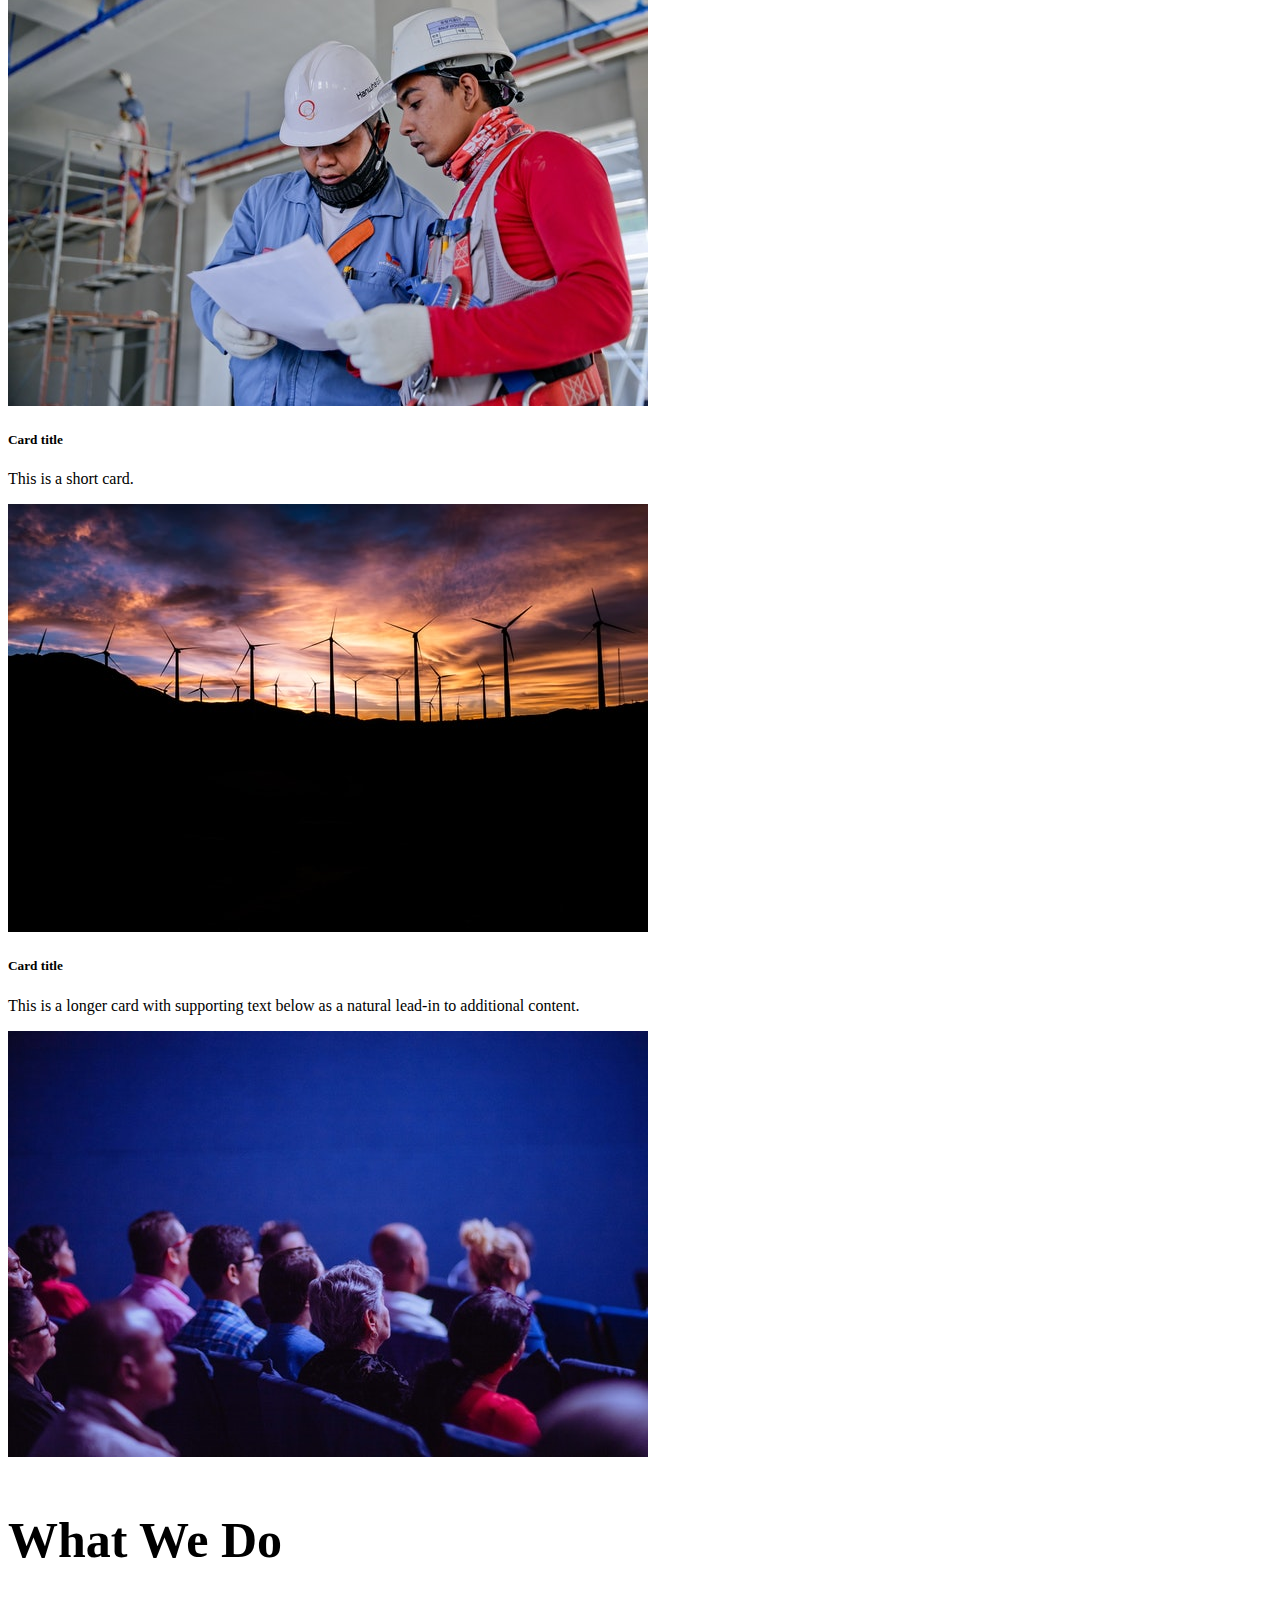
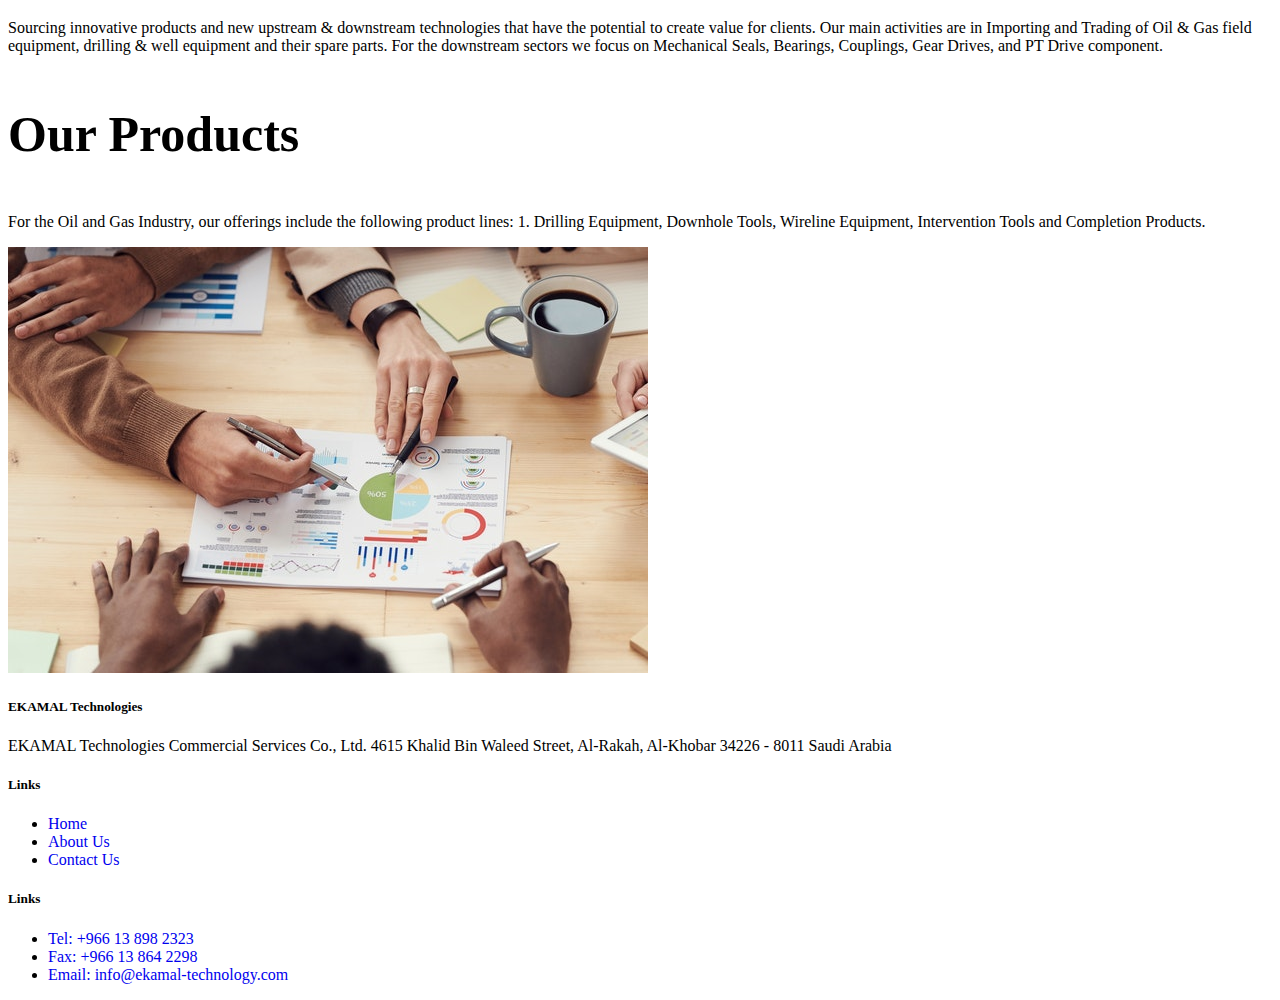
==== commit 4194b4fb: "finished the site" ====
--- a/index.html
+++ b/index.html
@@ -8,7 +8,7 @@
     <!-- Bootstrap CSS -->
     <link href="https://cdn.jsdelivr.net/npm/bootstrap@5.0.0-beta1/dist/css/bootstrap.min.css" rel="stylesheet" integrity="sha384-giJF6kkoqNQ00vy+HMDP7azOuL0xtbfIcaT9wjKHr8RbDVddVHyTfAAsrekwKmP1" crossorigin="anonymous">
     <link rel="stylesheet" href="style.css">
-    <title>Hello, world!</title>
+    <title>Home</title>
   </head>
   <body>
 
@@ -33,21 +33,11 @@
       </div>
     </nav>
 
-      <!-- this is the banner -->
-      <!-- <div class="jumbotron p-5">
-        <h1 class="display-1">Hello, world!</h1>
-        <p class="lead">This is a simple hero unit, a simple jumbotron-style component for calling extra attention to featured content or information.</p>
-        
-        <p>It uses utility classes for typography and spacing to space content out within the larger container.</p>
-        <p class="lead">
-          <a class="btn btn-primary btn-lg" href="#" role="button">Contact Us</a>
-        </p>
-      </div> -->
 
       <div class="p-5 text-center bg-light header">
-        <h1 class="mb-3 mt-5">Hello, world!</h1>
+        <h1 class="mb-3 mt-5" style="font-size: 50px;">Welcome To EKAMAL Technologies</h1>
         <h6 class="mb-3">This is a simple hero unit, a simple jumbotron-style component for calling extra attention to featured content or information.</h6>
-        <a class="btn btn-primary" href="contact.html" role="button">Contact Us</a>
+        <a class="btn btn-primary btn-lg" href="contact.html" role="button">Contact Us</a>
       </div>
 
       <!-- this is the card section -->
@@ -110,21 +100,22 @@
           </div>
       
           <div class="col-12 col-lg-4">
-            <h3 style="font-size: 50px;">We meet your ambitions</h3>
-            <p>Sharik Hub comes to keep pace with the rapid changes in the business sector by providing many services that facilitate the joining of Shark Hub communities to reach the highest degree of professionalism and excellence in their business. Training, Weekly Events and Programs, Secretarial Services, Graphic Design Services, Cloud Services.</p>
+            <h3 style="font-size: 50px;">What We Do</h3>
+            <p>Sourcing innovative products and new upstream & downstream technologies that have the potential to create value for clients. Our main activities are in Importing and Trading of Oil & Gas  field equipment, drilling & well equipment and their spare parts. For the downstream sectors we  focus on Mechanical Seals, Bearings, Couplings, Gear Drives, and PT Drive component.  
+            </p>
           </div>
       
         </div>
       </div>
 
       <div class="container">
-        <div class="row featured mt-5 mb-5">
+        <div class="row featured mt-5 mb-5 ">
            <div class="col-12 col-lg-6">
-            <h3 style="font-size: 50px;">Vibrant community</h3>
+            <h3 style="font-size: 50px;">Our Products</h3>
             <p>
-                Lorem ipsum dolor sit amet consectetur, adipisicing elit. Iste atque ea quis
-                molestias. Fugiat pariatur maxime quis culpa corporis vitae repudiandae aliquam
-                voluptatem veniam, est atque cumque eum delectus sint!
+              For the Oil and Gas Industry, our offerings include the following product lines: 
+              1. Drilling Equipment, Downhole Tools, Wireline Equipment, Intervention Tools and Completion Products. 
+             
               </p>          
           </div>
       
@@ -134,6 +125,7 @@
       
         </div>
       </div> 
+
 
       <!-- this is the footer -->
       <footer class="bg-dark text-white text-center text-lg-start">
@@ -143,12 +135,14 @@
           <div class="row">
             <!--Grid column-->
             <div class="col-lg-6 col-md-12 mb-4 mb-md-0">
-              <h5 class="text-uppercase">Footer Content</h5>
+              <h5 class="text-uppercase">EKAMAL Technologies</h5>
       
               <p>
-                Lorem ipsum dolor sit amet consectetur, adipisicing elit. Iste atque ea quis
-                molestias. Fugiat pariatur maxime quis culpa corporis vitae repudiandae aliquam
-                voluptatem veniam, est atque cumque eum delectus sint!
+                EKAMAL Technologies Commercial Services Co., Ltd. 
+                4615 Khalid Bin Waleed Street, Al-Rakah, 
+                Al-Khobar 34226 - 8011 
+                Saudi Arabia 
+
               </p>
             </div>
             <!--Grid column-->
@@ -159,17 +153,17 @@
       
               <ul class="list-unstyled mb-0">
                 <li>
-                  <a href="#!" class="text-white">Link 1</a>
-                </li>
-                <li>
-                  <a href="#!" class="text-white">Link 2</a>
-                </li>
-                <li>
-                  <a href="#!" class="text-white">Link 3</a>
-                </li>
-                <li>
+                  <a href="index.html" class="text-white">Home</a>
+                </li>
+                <li>
+                  <a href="about.html" class="text-white">About Us</a>
+                </li>
+                <li>
+                  <a href="contact.html" class="text-white">Contact Us</a>
+                </li>
+                <!-- <li>
                   <a href="#!" class="text-white">Link 4</a>
-                </li>
+                </li> -->
               </ul>
             </div>
             <!--Grid column-->
@@ -180,17 +174,17 @@
       
               <ul class="list-unstyled">
                 <li>
-                  <a href="#!" class="text-white">Link 1</a>
-                </li>
-                <li>
-                  <a href="#!" class="text-white">Link 2</a>
-                </li>
-                <li>
-                  <a href="#!" class="text-white">Link 3</a>
-                </li>
-                <li>
+                  <a href="#!" class="text-white">Tel: +966 13 898 2323</a>
+                </li>
+                <li>
+                  <a href="#!" class="text-white">Fax: +966 13 864 2298 </a>
+                </li>
+                <li>
+                  <a href="#!" class="text-white">Email: info@ekamal-technology.com </a>
+                </li>
+                <!-- <li>
                   <a href="#!" class="text-white">Link 4</a>
-                </li>
+                </li> -->
               </ul>
             </div>
             <!--Grid column-->
@@ -200,10 +194,10 @@
         <!-- Grid container -->
       
         <!-- Copyright -->
-        <div class="text-center p-3" style="background-color: rgba(0, 0, 0, 0.2)">
+        <!-- <div class="text-center p-3" style="background-color: rgba(0, 0, 0, 0.2)">
           © 2020 Copyright:
           <a class="text-white" href="https://mdbootstrap.com/">MDBootstrap.com</a>
-        </div>
+        </div> -->
         <!-- Copyright -->
       </footer>
 
--- a/style.css
+++ b/style.css
@@ -6,3 +6,6 @@
     color: white;
 }
 
+.text-white {
+    text-decoration: none;
+}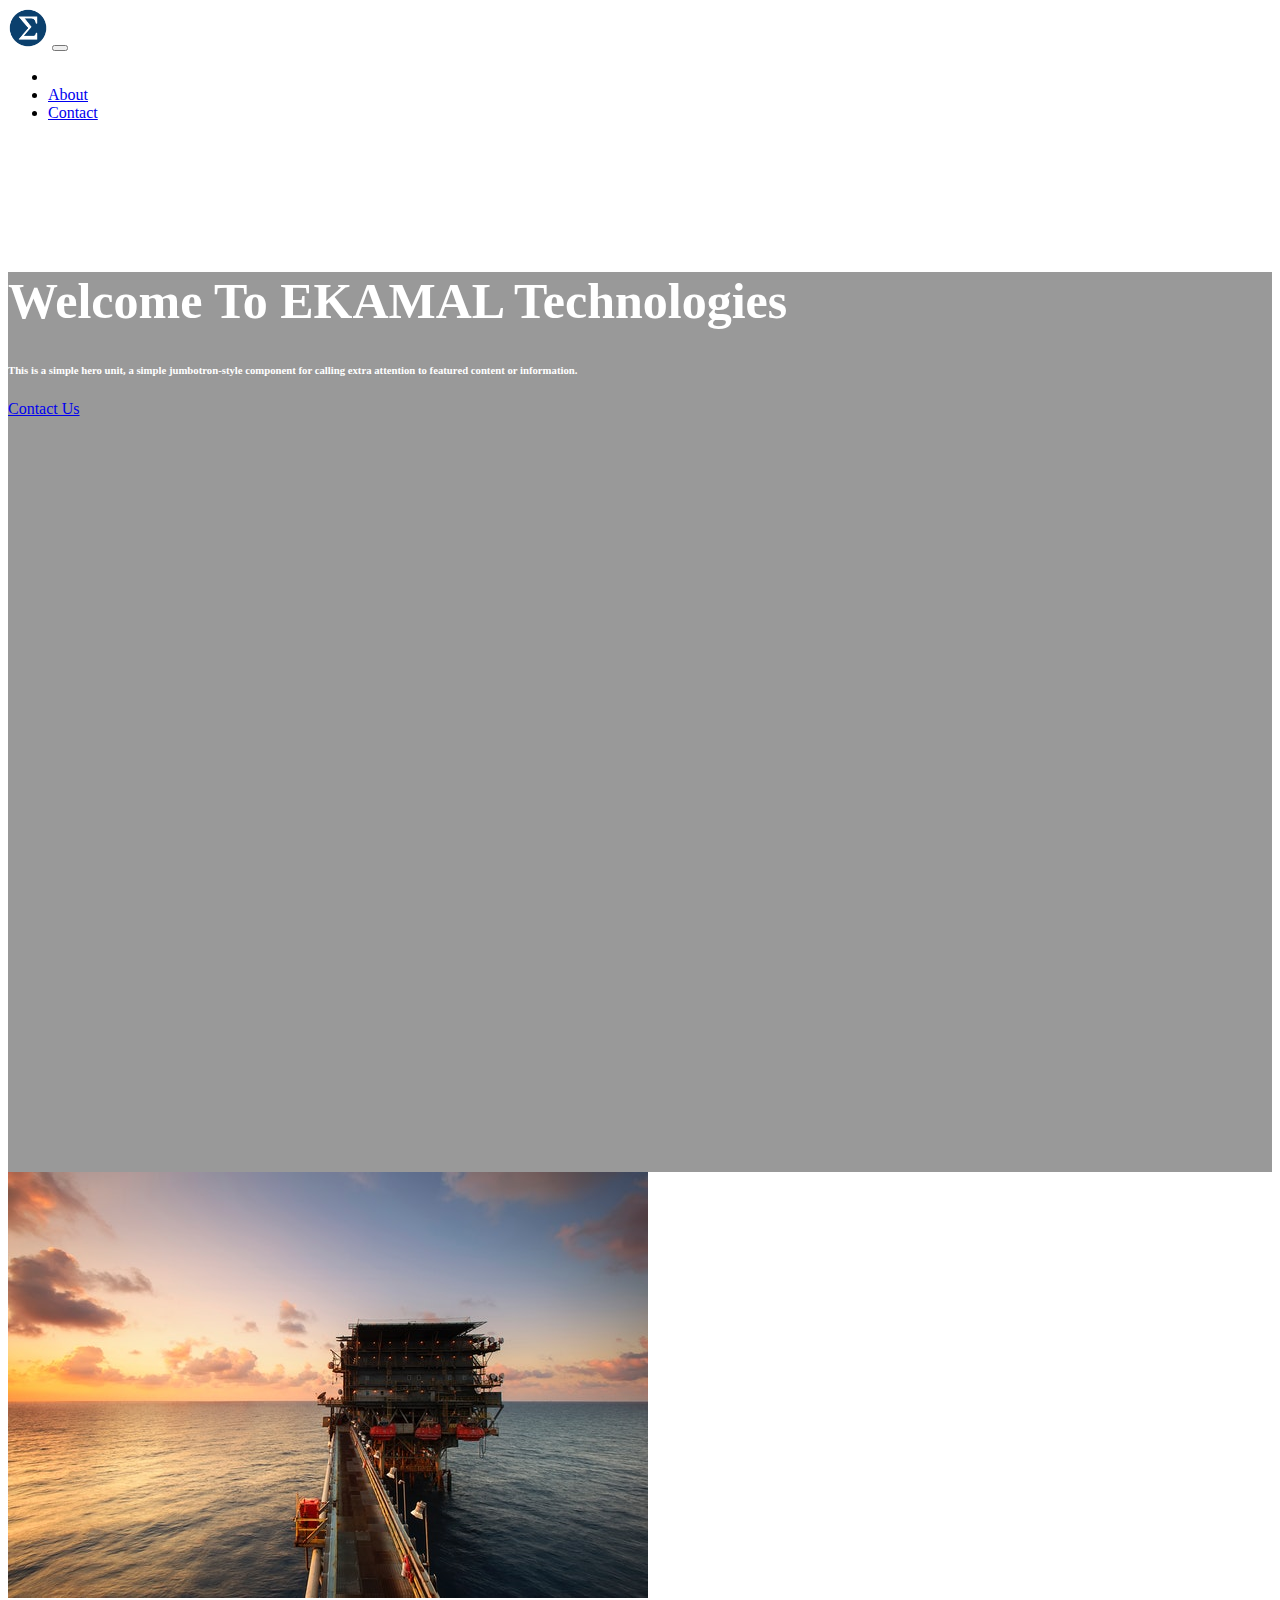
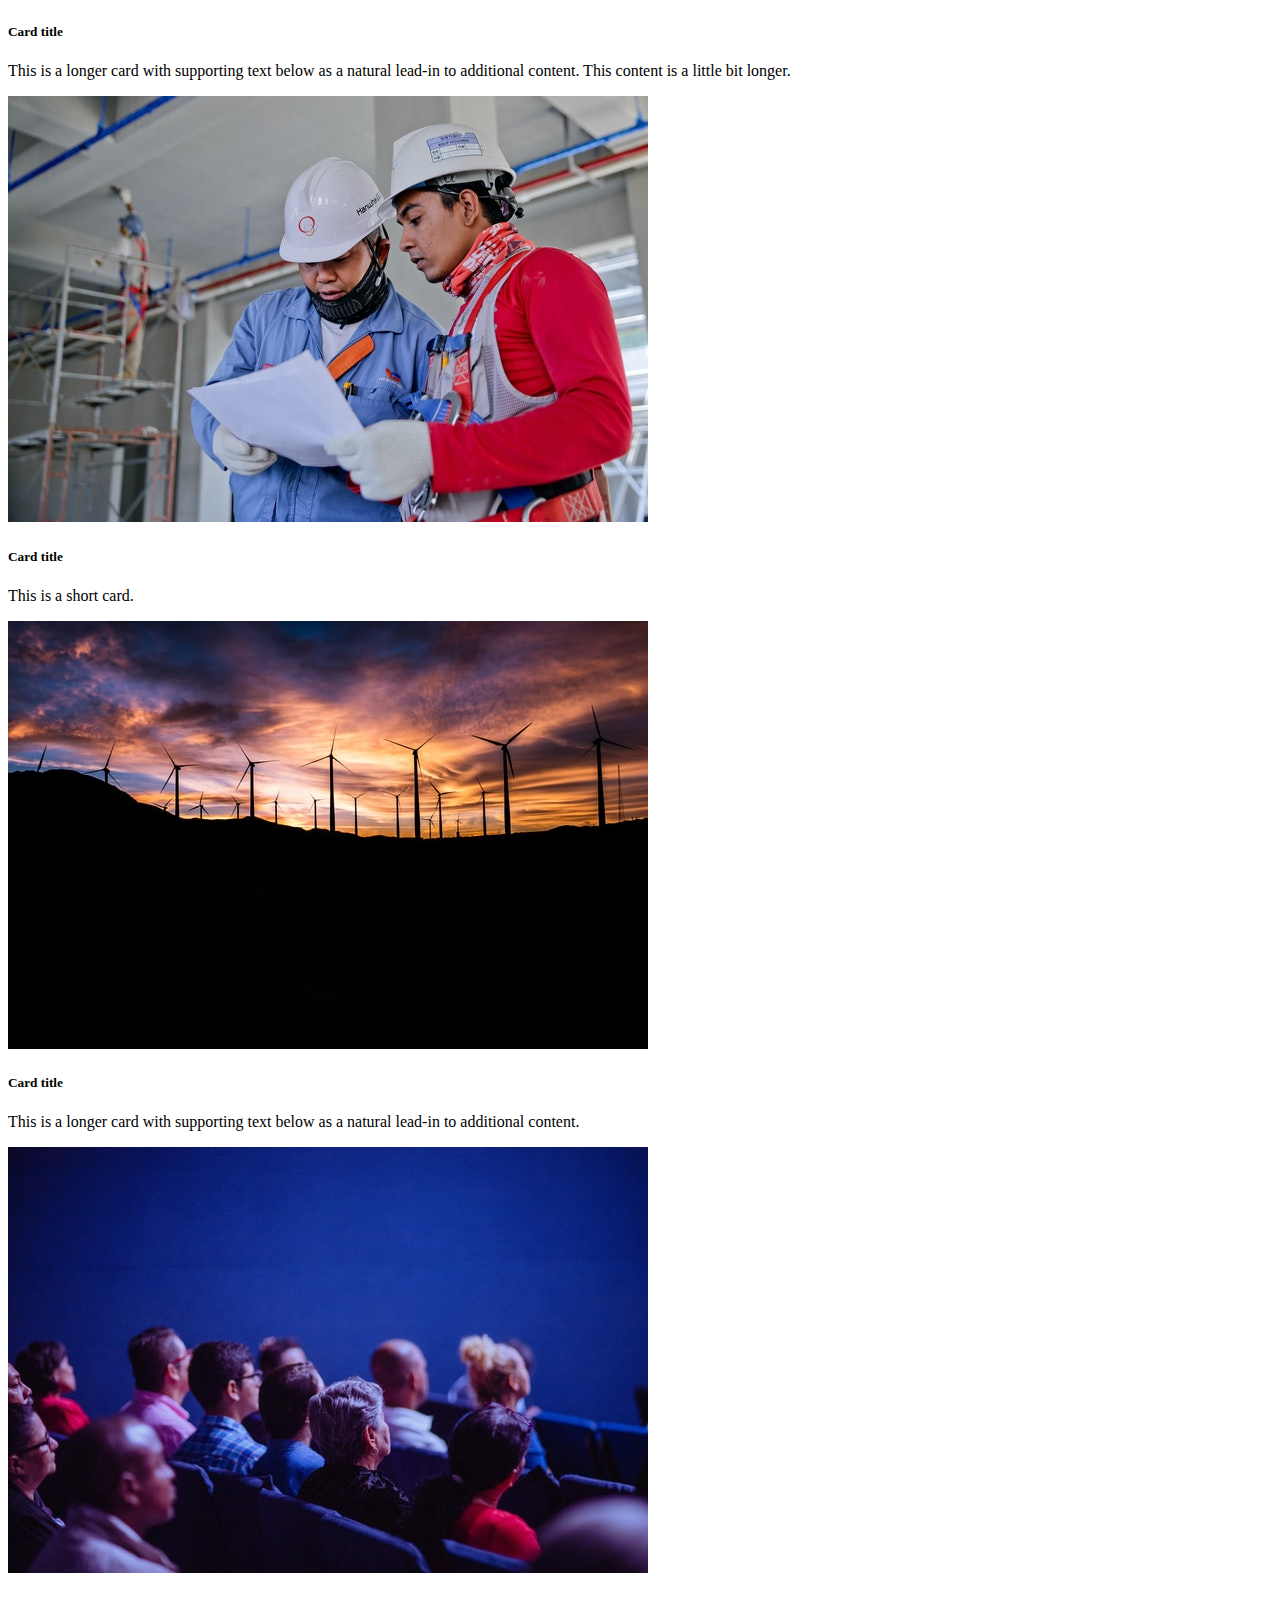
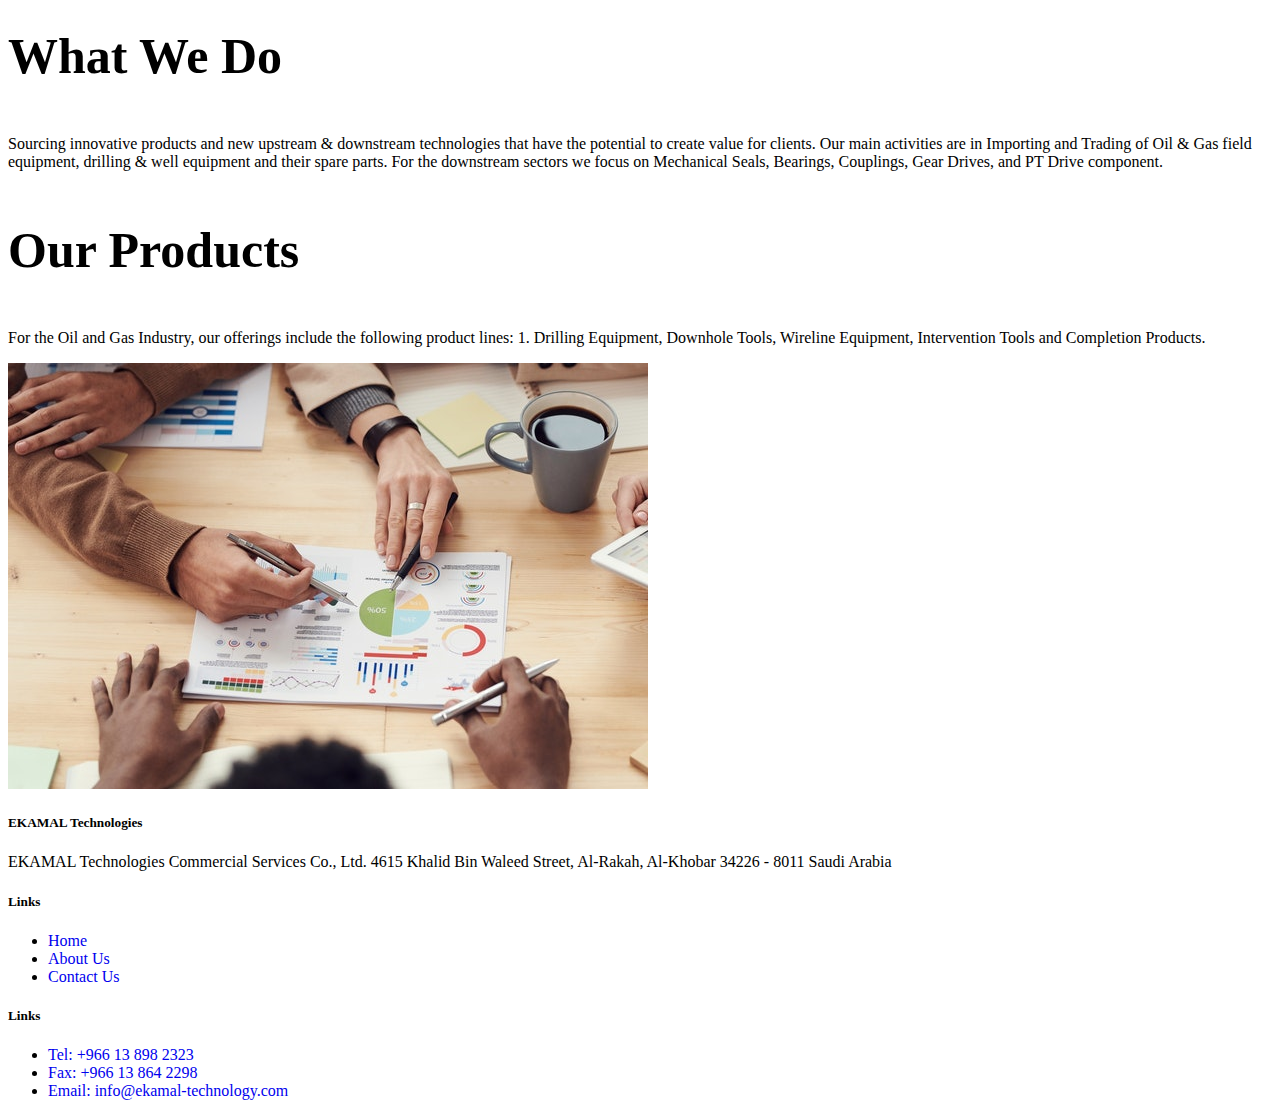
==== commit fe2a1487: "finished" ====
--- a/index.html
+++ b/index.html
@@ -35,9 +35,12 @@
 
 
       <div class="p-5 text-center bg-light header">
-        <h1 class="mb-3 mt-5" style="font-size: 50px;">Welcome To EKAMAL Technologies</h1>
-        <h6 class="mb-3">This is a simple hero unit, a simple jumbotron-style component for calling extra attention to featured content or information.</h6>
-        <a class="btn btn-primary btn-lg" href="contact.html" role="button">Contact Us</a>
+        <div class="header-text ">
+
+          <h1 class="mb-3" style="font-size: 50px; margin-top: 40px;">Welcome To EKAMAL Technologies</h1>
+          <h6 class="mb-3">This is a simple hero unit, a simple jumbotron-style component for calling extra attention to featured content or information.</h6>
+          <a class="btn btn-primary btn-lg" href="contact.html" role="button">Contact Us</a>
+        </div>
       </div>
 
       <!-- this is the card section -->
--- a/style.css
+++ b/style.css
@@ -8,4 +8,12 @@
 
 .text-white {
     text-decoration: none;
-}+}
+
+@media screen and (min-width:992px){
+    .header-text {
+        margin-top: 150px !important;
+    }
+
+}
+
